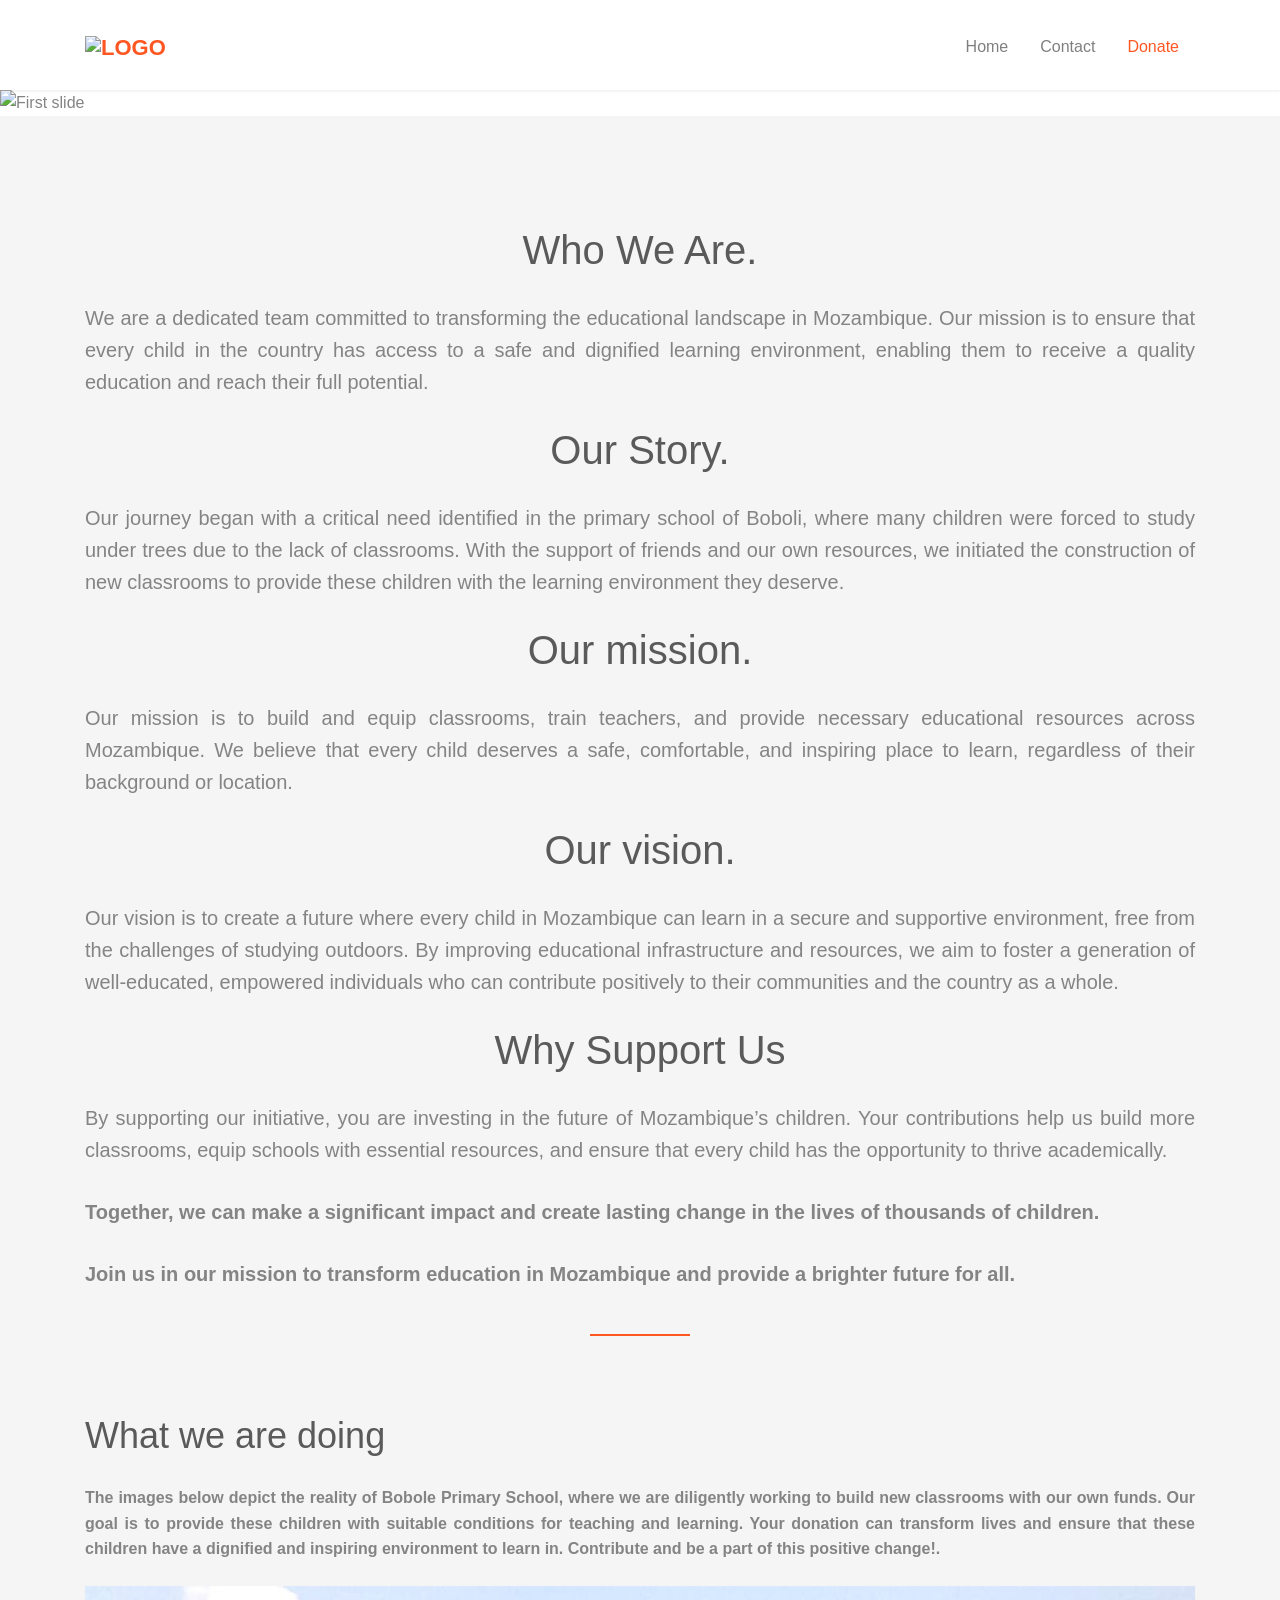
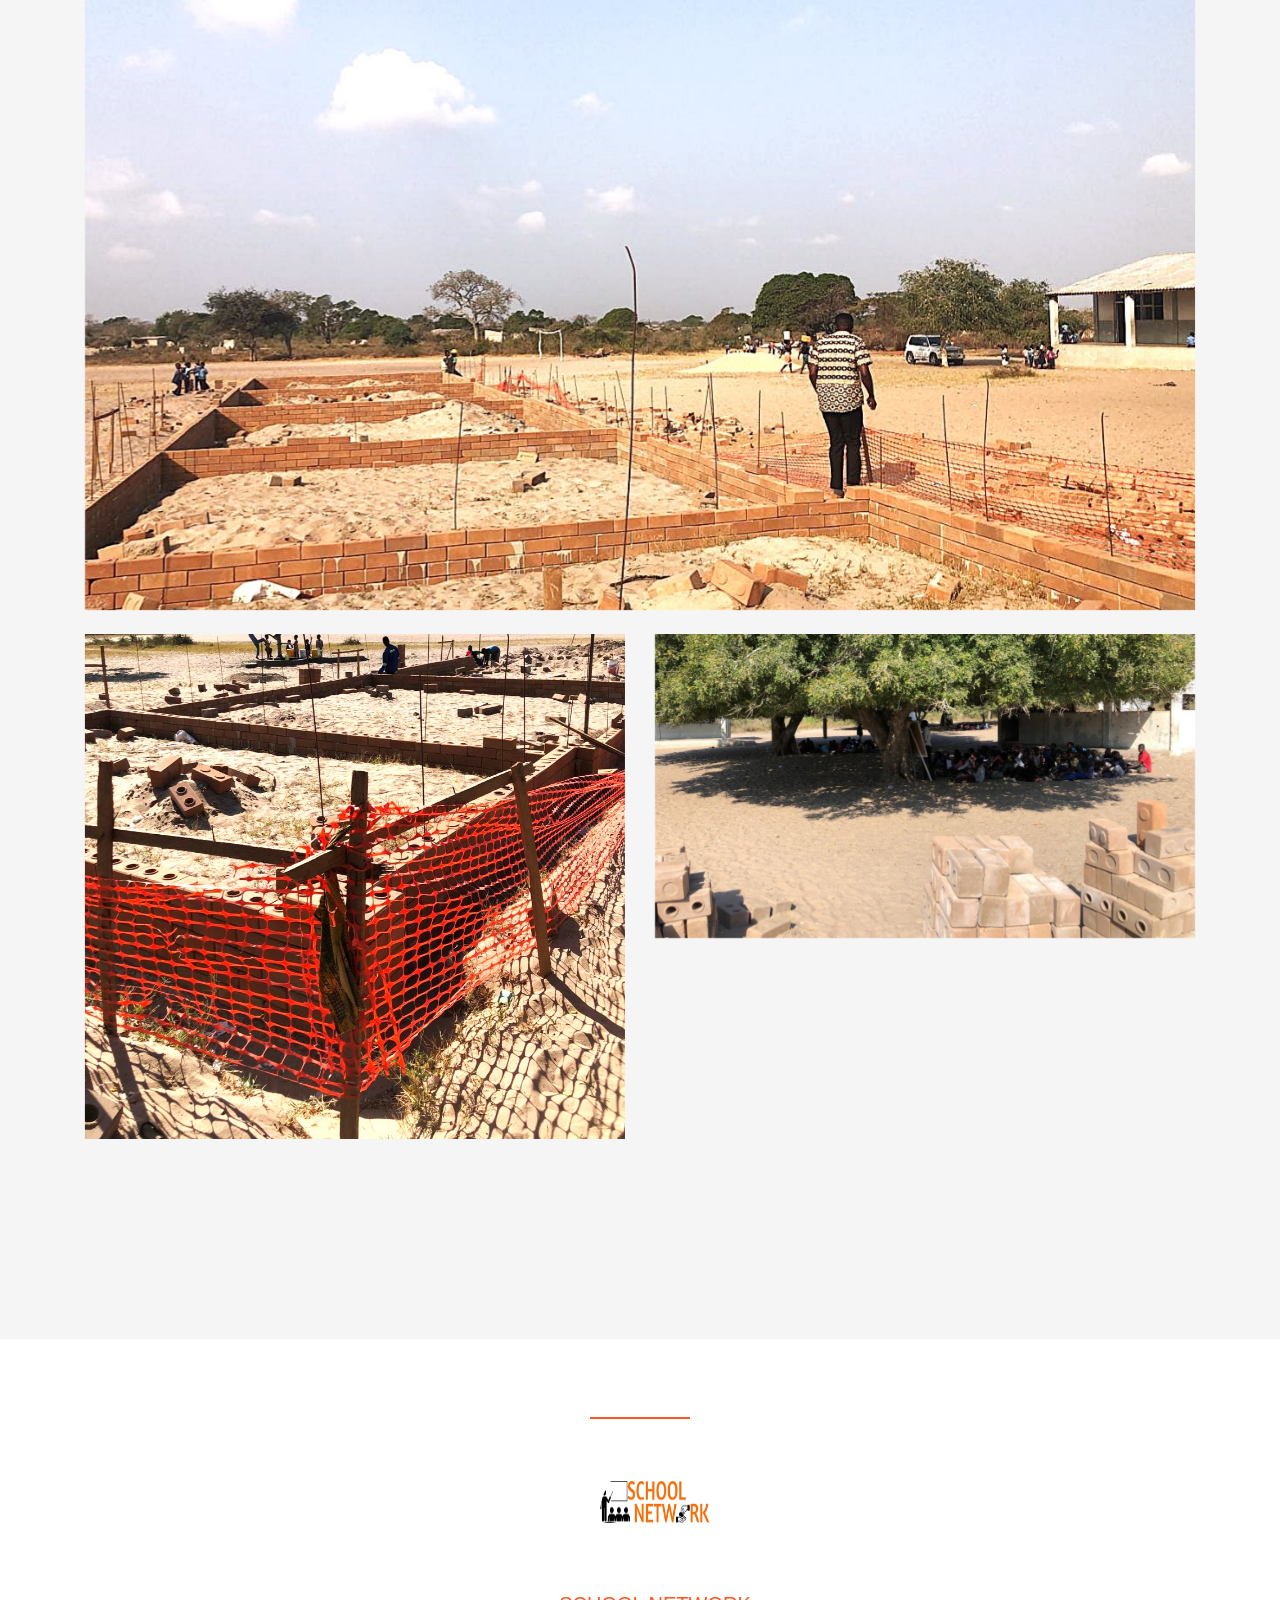
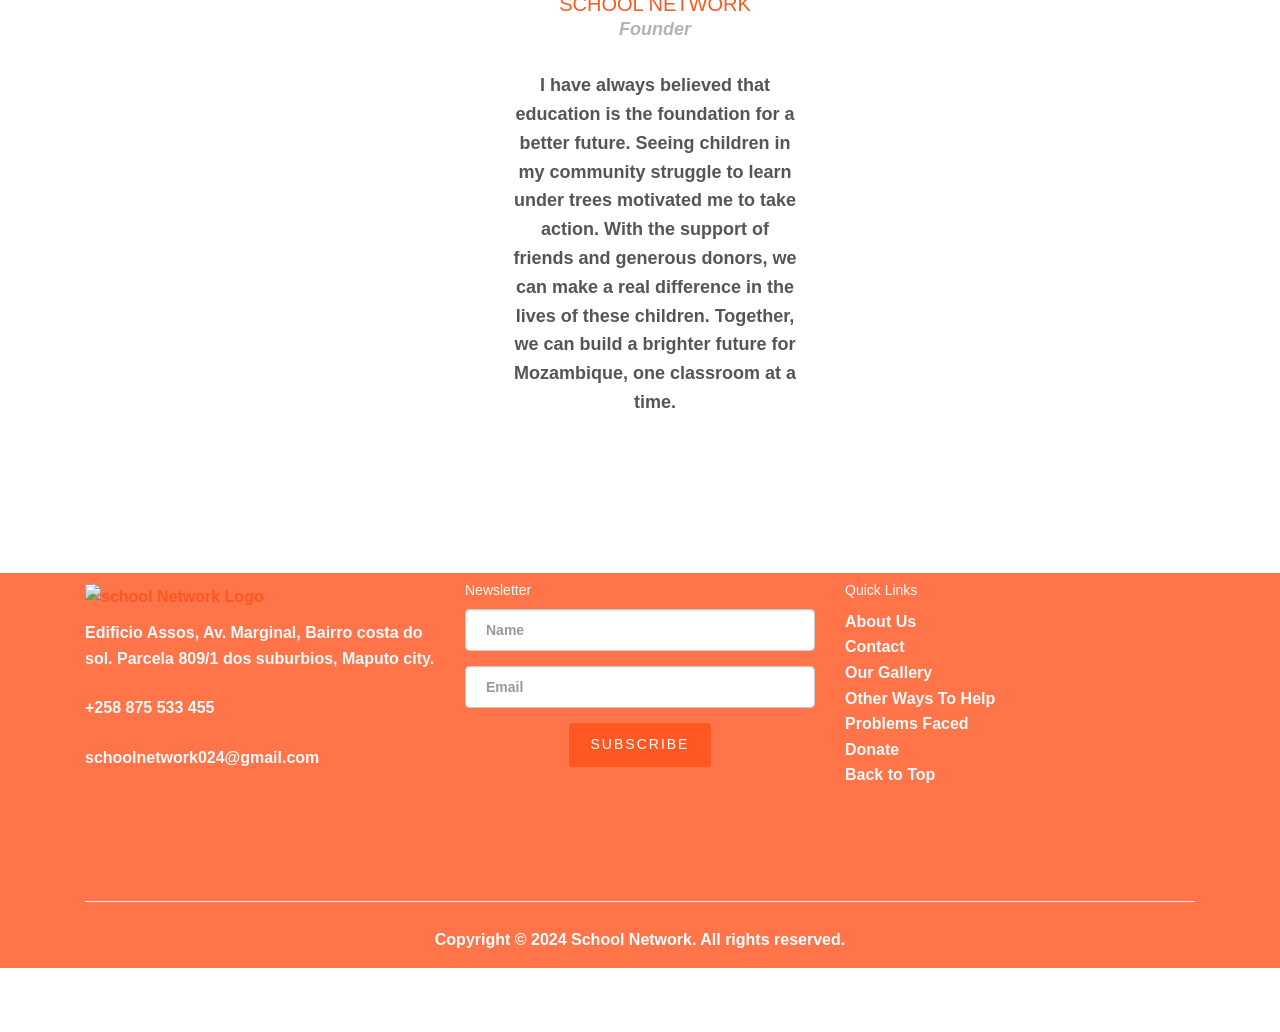
==== about.html @ d9e98f25 "Initial commit via Netlify" ====
<!DOCTYPE html>
<html class="no-js">
<head>
	<meta charset="utf-8">
	<meta http-equiv="X-UA-Compatible" content="IE=edge">
	<title>School Network-About</title>
	<meta name="viewport" content="width=device-width, initial-scale=1, shrink-to-fit=no">
	<meta name="description" content="Free HTML5 Template" />
	<meta name="keywords" content="free html5, free template, free bootstrap, html5, css3, mobile first, responsive" />
	<meta name="author" content="WWMM" />
	<link rel="stylesheet" href="https://cdn.jsdelivr.net/npm/bootstrap@4.0.0/dist/css/bootstrap.min.css" integrity="sha384-Gn5384xqQ1aoWXA+058RXPxPg6fy4IWvTNh0E263XmFcJlSAwiGgFAW/dAiS6JXm" crossorigin="anonymous">
	<link rel="icon" type="image/png" href="images/img/Imagem WhatsApp 2024-07-17 às 15.56.17_242d5246.jpg">
	<link rel="stylesheet" href="css/animate.css">
	<link rel="stylesheet" href="css/icomoon.css">
	<link rel="stylesheet" href="css/bootstrap.css">
	<link rel="stylesheet" href="css/superfish.css">
	<link rel="stylesheet" href="css/style.css">
	
	<script src="js/modernizr-2.6.2.min.js"></script>
	<script src="https://kit.fontawesome.com/340cef720c.js" crossorigin="anonymous"></script>
	<script src="https://code.jquery.com/jquery-3.2.1.slim.min.js" integrity="sha384-KJ3o2DKtIkvYIK3UENzmM7KCkRr/rE9/Qpg6aAZGJwFDMVNA/GpGFF93hXpG5KkN" crossorigin="anonymous"></script>
	<script src="https://cdn.jsdelivr.net/npm/popper.js@1.12.9/dist/umd/popper.min.js" integrity="sha384-ApNbgh9B+Y1QKtv3Rn7W3mgPxhU9K/ScQsAP7hUibX39j7fakFPskvXusvfa0b4Q" crossorigin="anonymous"></script>
	<script src="https://cdn.jsdelivr.net/npm/bootstrap@4.0.0/dist/js/bootstrap.min.js" integrity="sha384-JZR6Spejh4U02d8jOt6vLEHfe/JQGiRRSQQxSfFWpi1MquVdAyjUar5+76PVCmYl" crossorigin="anonymous"></script>
</head>
<body>
	<div id="fh5co-wrapper">
		<div id="fh5co-page">
			<header id="fh5co-header-section" class="sticky-banner">
				<div class="container">
					<div class="nav-header">
						<a href="#" class="js-fh5co-nav-toggle fh5co-nav-toggle dark"><i></i></a>
						<h1 id="fh5co-logo"><a href="index.html"><img src="images/img/Blue Bold Typographic Aqua Water Logo (2).png" alt="logo" width="100px" height="60px"></a></h1>
						<nav id="fh5co-menu-wrap" role="navigation">
							<ul class="sf-menu" id="fh5co-primary-menu">
								<li><a href="index.html">Home</a></li>
								<li><a href="contact.html">Contact</a></li>
								<li class="active"><a href="chooseValue.html">Donate</a></li>
							</ul>
						</nav>
					</div>
				</div>
			</header>
			
			<div id="carouselExampleSlidesOnly" class="carousel slide" data-ride="carousel">
				<div class="carousel-inner">
				  <div class="carousel-item active">
					<img class="d-block w-100" src="images/US.jpeg" alt="First slide">
					<div class="carousel-caption">
					  <div class="desc animate-box">
							<h2 style="color: #fff;"><strong>About Us</strong></h2> &nbsp;
							<span><a class="btn btn-primary btn-lg" href="chooseValue.html">Donate Now</a></span>
					  </div>
					</div>
				  </div>
				  <div class="carousel-item">
					<img class="d-block w-100" src="images/US.jpeg" alt="Second slide">
					<div class="carousel-caption">
					  <div class="desc animate-box">
							<h2 style="color: #fff;"><strong>About Us</strong></h2>&nbsp;
							<span><a class="btn btn-primary btn-lg" href="chooseValue.html">Donate Now</a></span>
					  </div>
					</div>
				  </div>
				  <div class="carousel-item">
					<img class="d-block w-100" src="images/US.jpeg" alt="Third slide">
					<div class="carousel-caption">
					  <div class="desc animate-box">
							<h2 style="color: #fff;"><strong>About Us</strong></h2>&nbsp;
							<span><a class="btn btn-primary btn-lg" href="chooseValue.html">Donate Now</a></span>
					  </div>
					</div>
				  </div>
				</div>
			</div>
		
			<div id="fh5co-feature-product" class="fh5co-section-gray">
				<div class="container">
					<div class="row">
						<div class="col-md-12 text-center heading-section">
							<h3>Who We Are.</h3>
							<p style="text-align: justify;">We are a dedicated team committed to transforming the educational landscape in Mozambique. Our mission is to ensure that every child in the country has access to a safe and dignified learning environment, enabling them to receive a quality education and reach their full potential.</p>
							<h3>Our Story.</h3>
							<p style="text-align: justify;">Our journey began with a critical need identified in the primary school of Boboli, where many children were forced to study under trees due to the lack of classrooms. With the support of friends and our own resources, we initiated the construction of new classrooms to provide these children with the learning environment they deserve.</p>
							<h3>Our mission.</h3>
							<p style="text-align: justify;">Our mission is to build and equip classrooms, train teachers, and provide necessary educational resources across Mozambique. We believe that every child deserves a safe, comfortable, and inspiring place to learn, regardless of their background or location.</p>
							<h3>Our vision.</h3>
							<p style="text-align: justify;">Our vision is to create a future where every child in Mozambique can learn in a secure and supportive environment, free from the challenges of studying outdoors. By improving educational infrastructure and resources, we aim to foster a generation of well-educated, empowered individuals who can contribute positively to their communities and the country as a whole.</p>
							<h3>Why Support Us</h3>
							<p style="text-align: justify;">By supporting our initiative, you are investing in the future of Mozambique’s children. Your contributions help us build more classrooms, equip schools with essential resources, and ensure that every child has the opportunity to thrive academically.</p> 

							<p style="text-align: justify;"><strong>Together, we can make a significant impact and create lasting change in the lives of thousands of children.<strong></p>
						<p style="text-align: justify;"><strong>Join us in our mission to transform education in Mozambique and provide a brighter future for all.<strong></p>
						</div>
					</div>
                    <h1>What we are doing</h1>
					<p style="text-align: justify;">The images below depict the reality of Bobole Primary School, where we are diligently working to build new classrooms with our own funds. Our goal is to provide these children with suitable conditions for teaching and learning. Your donation can transform lives and ensure that these children have a dignified and inspiring environment to learn in. Contribute and be a part of this positive change!.</p>
					<div class="row row-bottom-padded-md">
						<div class="col-md-12 text-center animate-box">
							<p><img src="images/img/boboli1.jpg" class="img-responsive"></p>
						</div>
						<div class="col-md-6 text-center animate-box">
							<p><img src="images/img/boboli3.jpg" class="img-responsive"></p>
						</div>
						<div class="col-md-6 text-center animate-box">
							<p><img src="images/img/5.jpg" class="img-responsive"></p>
						</div>
					</div>
				</div>
			</div>

			<div id="fh5co-features">
				<div class="container">
					<div class="row">
						<div class="col-md-8 col-md-offset-2 text-center heading-section animate-box">
	
					</div>
				</div>
				<div class="container">
					<div class="row">
						<div class="col-md-4"></div>
						<div class="col-md-4">
							<div class="fh5co-team text-center animate-box">
								<figure>
									<img src="images/img/blue bold typographic aqua water logo (2).png" alt="user">
								</figure>
								<div>
									<h3>SCHOOL NETWORK</h3>
									<p><span>Founder</span></p>
									<p>I have always believed that education is the foundation for a better future. Seeing children in my community struggle to learn under trees motivated me to take action. With the support of friends and generous donors, we can make a real difference in the lives of these children. Together, we can build a brighter future for Mozambique, one classroom at a time.</p>
								</div>
								<p class="fh5co-social-icons">
									<a href="" target="_blank"><i class="fab fa-twitter"></i></a>
									<a href="" target="_blank"><i class="fab fa-linkedin-in"></i></a>
									<a href="" target="_blank"><i class="fas fa-link"></i></a>
								</p>
							</div>
						</div>
						<div class="col-md-4"></div>
					</div>
				</div>
			</div>

			<footer class="footer mt-auto py-3" style="background-color: #ff7448;">
				<div class="container">
				  <div class="row">
						<div class="col-12 col-md-4">
						<a href="#" class="d-block mb-3">
							<img src="images/SemFundo[1].png" alt="school Network Logo" height="60">
						</a>
						<p class="text-light">Edificio Assos, Av. Marginal, Bairro costa do sol. Parcela 809/1 dos suburbios, Maputo city.</p>
						<a href="tel:+258874640712"><p class="text-light">+258 875 533 455</p></a>
						<a href="mailto:schoolnetwork024@gmail.com"><p class="text-light">schoolnetwork024@gmail.com</p></a>
						<ul class="list-inline text-light">
							<li class="list-inline-item"><a href="" class="text-light"><i class="fab fa-facebook-f"></i></a></li>
							<li class="list-inline-item"><a href="" class="text-light"><i class="fab fa-instagram"></i></a></li>
							<li class="list-inline-item"><a href="" class="text-light"><i class="fab fa-twitter"></i></a></li>
							<li class="list-inline-item"><a href="" class="text-light"><i class="fab fa-linkedin-in"></i></a></li>
							<li class="list-inline-item"><a href="" class="text-light"><i class="fab fa-youtube"></i></a></li>
						</ul>
						</div>
						<div class="col-12 col-md-4">
						<h5 class="text-light mb-3">Newsletter</h5>
						<form>
							<div class="form-group">
							  <input type="text" class="form-control" placeholder="Name" required>
							</div>
							<div class="form-group">
							  <input type="email" class="form-control" placeholder="Email" required>
							</div>
							<div class="text-center">
							  <button type="submit" class="btn btn-primary">Subscribe</button>
							</div>
						  </form>
						</div>
						<div class="col-12 col-md-4">
						<div class="row">
							<div class="col-6">
							<h5 class="text-light mb-3">Quick Links</h5>
							<ul class="list-unstyled text-light">
								<li><a href="about.html" class="text-light">About Us</a></li>
								<li><a href="contact.html" class="text-light">Contact</a></li>
								<li><a href="#Gallery" class="text-light">Our Gallery</a></li>
								<li><a href="#Help" class="text-light">Other Ways To Help</a></li>
								<li><a href="#Problems" class="text-light">Problems Faced</a></li>
								<li><a href="chooseValue.html" class="text-light">Donate</a></li>
								<li><a href="#top" class="text-light">Back to Top</a></li>
							</ul>
							</div>
							<div class="col-6">
								<style>
									.iiframe {width: 250px; height: 290px;}
									@media only screen And (max-width:768px){
										.iiframe {width: 150px; height: 150px;margin-top: 15px;}
									}
								</style>
							<iframe src="https://www.google.com/maps?q=-25.918582581854537, 32.64433093517473&z15&output=embed" class="iiframe" frameborder="0" style="border:0;" allowfullscreen="true" aria-hidden="false" tabindex="0"></iframe>
							</div>
						</div>
					</div>
				  </div>
				  <hr>
				<div class="container-fluid text-center text-light py-2 ">
				  <p class="mb-0" style="color: white;">Copyright © 2024 School Network. All rights reserved.</p>
				</div>
			  </footer>
		</div>
	</div>
	<script src="js/jquery.min.js"></script>
	<script src="js/jquery.easing.1.3.js"></script>
	<script src="js/bootstrap.min.js"></script>
	<script src="js/jquery.waypoints.min.js"></script>
	<script src="js/sticky.js"></script>
	<script src="js/jquery.stellar.min.js"></script>
	<script src="js/hoverIntent.js"></script>
	<script src="js/superfish.js"></script>
	<script src="js/main.js"></script>
</body>
</html>
---- css/icomoon.css ----
@font-face {
    font-family: 'icomoon';
    src:    url('fonts/icomoon.eot?1oniuf');
    src:    url('fonts/icomoon.eot?1oniuf#iefix') format('embedded-opentype'),
        url('fonts/icomoon.ttf?1oniuf') format('truetype'),
        url('fonts/icomoon.woff?1oniuf') format('woff'),
        url('fonts/icomoon.svg?1oniuf#icomoon') format('svg');
    font-weight: normal;
    font-style: normal;
}

[class^="icon-"], [class*=" icon-"] {
    /* use !important to prevent issues with browser extensions that change fonts */
    font-family: 'icomoon' !important;
    speak: none;
    font-style: normal;
    font-weight: normal;
    font-variant: normal;
    text-transform: none;
    line-height: 1;

    /* Better Font Rendering =========== */
    -webkit-font-smoothing: antialiased;
    -moz-osx-font-smoothing: grayscale;
}

.icon-mobile:before {
    content: "\e000";
}
.icon-laptop:before {
    content: "\e001";
}
.icon-desktop:before {
    content: "\e002";
}
.icon-tablet:before {
    content: "\e003";
}
.icon-phone:before {
    content: "\e004";
}
.icon-document:before {
    content: "\e005";
}
.icon-documents:before {
    content: "\e006";
}
.icon-search:before {
    content: "\e007";
}
.icon-clipboard:before {
    content: "\e008";
}
.icon-newspaper:before {
    content: "\e009";
}
.icon-notebook:before {
    content: "\e00a";
}
.icon-book-open:before {
    content: "\e00b";
}
.icon-browser:before {
    content: "\e00c";
}
.icon-calendar:before {
    content: "\e00d";
}
.icon-presentation:before {
    content: "\e00e";
}
.icon-picture:before {
    content: "\e00f";
}
.icon-pictures:before {
    content: "\e010";
}
.icon-video:before {
    content: "\e011";
}
.icon-camera:before {
    content: "\e012";
}
.icon-printer:before {
    content: "\e013";
}
.icon-toolbox:before {
    content: "\e014";
}
.icon-briefcase:before {
    content: "\e015";
}
.icon-wallet:before {
    content: "\e016";
}
.icon-gift:before {
    content: "\e017";
}
.icon-bargraph:before {
    content: "\e018";
}
.icon-grid:before {
    content: "\e019";
}
.icon-expand:before {
    content: "\e01a";
}
.icon-focus:before {
    content: "\e01b";
}
.icon-edit:before {
    content: "\e01c";
}
.icon-adjustments:before {
    content: "\e01d";
}
.icon-ribbon:before {
    content: "\e01e";
}
.icon-hourglass:before {
    content: "\e01f";
}
.icon-lock:before {
    content: "\e020";
}
.icon-megaphone:before {
    content: "\e021";
}
.icon-shield:before {
    content: "\e022";
}
.icon-trophy:before {
    content: "\e023";
}
.icon-flag:before {
    content: "\e024";
}
.icon-map:before {
    content: "\e025";
}
.icon-puzzle:before {
    content: "\e026";
}
.icon-basket:before {
    content: "\e027";
}
.icon-envelope:before {
    content: "\e028";
}
.icon-streetsign:before {
    content: "\e029";
}
.icon-telescope:before {
    content: "\e02a";
}
.icon-gears:before {
    content: "\e02b";
}
.icon-key:before {
    content: "\e02c";
}
.icon-paperclip:before {
    content: "\e02d";
}
.icon-attachment:before {
    content: "\e02e";
}
.icon-pricetags:before {
    content: "\e02f";
}
.icon-lightbulb:before {
    content: "\e030";
}
.icon-layers:before {
    content: "\e031";
}
.icon-pencil:before {
    content: "\e032";
}
.icon-tools:before {
    content: "\e033";
}
.icon-tools-2:before {
    content: "\e034";
}
.icon-scissors:before {
    content: "\e035";
}
.icon-paintbrush:before {
    content: "\e036";
}
.icon-magnifying-glass:before {
    content: "\e037";
}
.icon-circle-compass:before {
    content: "\e038";
}
.icon-linegraph:before {
    content: "\e039";
}
.icon-mic:before {
    content: "\e03a";
}
.icon-strategy:before {
    content: "\e03b";
}
.icon-beaker:before {
    content: "\e03c";
}
.icon-caution:before {
    content: "\e03d";
}
.icon-recycle:before {
    content: "\e03e";
}
.icon-anchor:before {
    content: "\e03f";
}
.icon-profile-male:before {
    content: "\e040";
}
.icon-profile-female:before {
    content: "\e041";
}
.icon-bike:before {
    content: "\e042";
}
.icon-wine:before {
    content: "\e043";
}
.icon-hotairballoon:before {
    content: "\e044";
}
.icon-globe:before {
    content: "\e045";
}
.icon-genius:before {
    content: "\e046";
}
.icon-map-pin:before {
    content: "\e047";
}
.icon-dial:before {
    content: "\e048";
}
.icon-chat:before {
    content: "\e049";
}
.icon-heart:before {
    content: "\e04a";
}
.icon-cloud:before {
    content: "\e04b";
}
.icon-upload:before {
    content: "\e04c";
}
.icon-download:before {
    content: "\e04d";
}
.icon-target:before {
    content: "\e04e";
}
.icon-hazardous:before {
    content: "\e04f";
}
.icon-piechart:before {
    content: "\e050";
}
.icon-speedometer:before {
    content: "\e051";
}
.icon-global:before {
    content: "\e052";
}
.icon-compass:before {
    content: "\e053";
}
.icon-lifesaver:before {
    content: "\e054";
}
.icon-clock:before {
    content: "\e055";
}
.icon-aperture:before {
    content: "\e056";
}
.icon-quote:before {
    content: "\e057";
}
.icon-scope:before {
    content: "\e058";
}
.icon-alarmclock:before {
    content: "\e059";
}
.icon-refresh:before {
    content: "\e05a";
}
.icon-happy:before {
    content: "\e05b";
}
.icon-sad:before {
    content: "\e05c";
}
.icon-facebook:before {
    content: "\e05d";
}
.icon-twitter:before {
    content: "\e05e";
}
.icon-googleplus:before {
    content: "\e05f";
}
.icon-rss:before {
    content: "\e060";
}
.icon-tumblr:before {
    content: "\e061";
}
.icon-linkedin:before {
    content: "\e062";
}
.icon-dribbble:before {
    content: "\e063";
}
.icon-box2:before {
    content: "\ea82";
}
.icon-write:before {
    content: "\ea83";
}
.icon-clock2:before {
    content: "\ea84";
}
.icon-reply2:before {
    content: "\ea85";
}
.icon-reply-all2:before {
    content: "\ea86";
}
.icon-forward2:before {
    content: "\ea87";
}
.icon-flag2:before {
    content: "\ea88";
}
.icon-search2:before {
    content: "\ea89";
}
.icon-trash2:before {
    content: "\ea8a";
}
.icon-envelope2:before {
    content: "\ea8b";
}
.icon-bubble:before {
    content: "\ea8c";
}
.icon-bubbles:before {
    content: "\ea8d";
}
.icon-user2:before {
    content: "\ea8e";
}
.icon-users2:before {
    content: "\ea8f";
}
.icon-cloud2:before {
    content: "\ea90";
}
.icon-download2:before {
    content: "\ea91";
}
.icon-upload2:before {
    content: "\ea92";
}
.icon-rain:before {
    content: "\ea93";
}
.icon-sun:before {
    content: "\ea94";
}
.icon-moon2:before {
    content: "\ea95";
}
.icon-bell2:before {
    content: "\ea96";
}
.icon-folder2:before {
    content: "\ea97";
}
.icon-pin2:before {
    content: "\ea98";
}
.icon-sound2:before {
    content: "\ea99";
}
.icon-microphone:before {
    content: "\ea9a";
}
.icon-camera2:before {
    content: "\ea9b";
}
.icon-image2:before {
    content: "\ea9c";
}
.icon-cog2:before {
    content: "\ea9d";
}
.icon-calendar2:before {
    content: "\ea9e";
}
.icon-book2:before {
    content: "\ea9f";
}
.icon-map-marker:before {
    content: "\eaa0";
}
.icon-store:before {
    content: "\eaa1";
}
.icon-support:before {
    content: "\eaa2";
}
.icon-tag2:before {
    content: "\eaa3";
}
.icon-heart2:before {
    content: "\eaa4";
}
.icon-video-camera:before {
    content: "\eaa5";
}
.icon-trophy2:before {
    content: "\eaa6";
}
.icon-cart:before {
    content: "\eaa7";
}
.icon-eye2:before {
    content: "\eaa8";
}
.icon-cancel:before {
    content: "\eaa9";
}
.icon-chart:before {
    content: "\eaaa";
}
.icon-target2:before {
    content: "\eaab";
}
.icon-printer2:before {
    content: "\eaac";
}
.icon-location2:before {
    content: "\eaad";
}
.icon-bookmark2:before {
    content: "\eaae";
}
.icon-monitor:before {
    content: "\eaaf";
}
.icon-cross2:before {
    content: "\eab0";
}
.icon-plus2:before {
    content: "\eab1";
}
.icon-left:before {
    content: "\eab2";
}
.icon-up:before {
    content: "\eab3";
}
.icon-browser2:before {
    content: "\eab4";
}
.icon-windows:before {
    content: "\eab5";
}
.icon-switch2:before {
    content: "\eab6";
}
.icon-dashboard:before {
    content: "\eab7";
}
.icon-play:before {
    content: "\eab8";
}
.icon-fast-forward:before {
    content: "\eab9";
}
.icon-next:before {
    content: "\eaba";
}
.icon-refresh2:before {
    content: "\eabb";
}
.icon-film:before {
    content: "\eabc";
}
.icon-home2:before {
    content: "\eabd";
}
.icon-add-to-list:before {
    content: "\e901";
}
.icon-classic-computer:before {
    content: "\e902";
}
.icon-controller-fast-backward:before {
    content: "\e903";
}
.icon-creative-commons-attribution:before {
    content: "\e904";
}
.icon-creative-commons-noderivs:before {
    content: "\e905";
}
.icon-creative-commons-noncommercial-eu:before {
    content: "\e906";
}
.icon-creative-commons-noncommercial-us:before {
    content: "\e907";
}
.icon-creative-commons-public-domain:before {
    content: "\e908";
}
.icon-creative-commons-remix:before {
    content: "\e909";
}
.icon-creative-commons-share:before {
    content: "\e90a";
}
.icon-creative-commons-sharealike:before {
    content: "\e90b";
}
.icon-creative-commons:before {
    content: "\e90c";
}
.icon-document-landscape:before {
    content: "\e90d";
}
.icon-remove-user:before {
    content: "\e90e";
}
.icon-warning:before {
    content: "\e90f";
}
.icon-arrow-bold-down:before {
    content: "\e910";
}
.icon-arrow-bold-left:before {
    content: "\e911";
}
.icon-arrow-bold-right:before {
    content: "\e912";
}
.icon-arrow-bold-up:before {
    content: "\e913";
}
.icon-arrow-down:before {
    content: "\e914";
}
.icon-arrow-left:before {
    content: "\e915";
}
.icon-arrow-long-down:before {
    content: "\e916";
}
.icon-arrow-long-left:before {
    content: "\e917";
}
.icon-arrow-long-right:before {
    content: "\e918";
}
.icon-arrow-long-up:before {
    content: "\e919";
}
.icon-arrow-right:before {
    content: "\e91a";
}
.icon-arrow-up:before {
    content: "\e91b";
}
.icon-arrow-with-circle-down:before {
    content: "\e91c";
}
.icon-arrow-with-circle-left:before {
    content: "\e91d";
}
.icon-arrow-with-circle-right:before {
    content: "\e91e";
}
.icon-arrow-with-circle-up:before {
    content: "\e91f";
}
.icon-bookmark:before {
    content: "\e920";
}
.icon-bookmarks:before {
    content: "\e921";
}
.icon-chevron-down:before {
    content: "\e922";
}
.icon-chevron-left:before {
    content: "\e923";
}
.icon-chevron-right:before {
    content: "\e924";
}
.icon-chevron-small-down:before {
    content: "\e925";
}
.icon-chevron-small-left:before {
    content: "\e926";
}
.icon-chevron-small-right:before {
    content: "\e927";
}
.icon-chevron-small-up:before {
    content: "\e928";
}
.icon-chevron-thin-down:before {
    content: "\e929";
}
.icon-chevron-thin-left:before {
    content: "\e92a";
}
.icon-chevron-thin-right:before {
    content: "\e92b";
}
.icon-chevron-thin-up:before {
    content: "\e92c";
}
.icon-chevron-up:before {
    content: "\e92d";
}
.icon-chevron-with-circle-down:before {
    content: "\e92e";
}
.icon-chevron-with-circle-left:before {
    content: "\e92f";
}
.icon-chevron-with-circle-right:before {
    content: "\e930";
}
.icon-chevron-with-circle-up:before {
    content: "\e931";
}
.icon-cloud3:before {
    content: "\e932";
}
.icon-controller-fast-forward:before {
    content: "\e933";
}
.icon-controller-jump-to-start:before {
    content: "\e934";
}
.icon-controller-next:before {
    content: "\e935";
}
.icon-controller-paus:before {
    content: "\e936";
}
.icon-controller-play:before {
    content: "\e937";
}
.icon-controller-record:before {
    content: "\e938";
}
.icon-controller-stop:before {
    content: "\e939";
}
.icon-controller-volume:before {
    content: "\e93a";
}
.icon-dot-single:before {
    content: "\e93b";
}
.icon-dots-three-horizontal:before {
    content: "\e93c";
}
.icon-dots-three-vertical:before {
    content: "\e93d";
}
.icon-dots-two-horizontal:before {
    content: "\e93e";
}
.icon-dots-two-vertical:before {
    content: "\e93f";
}
.icon-download3:before {
    content: "\e940";
}
.icon-emoji-flirt:before {
    content: "\e941";
}
.icon-flow-branch:before {
    content: "\e942";
}
.icon-flow-cascade:before {
    content: "\e943";
}
.icon-flow-line:before {
    content: "\e944";
}
.icon-flow-parallel:before {
    content: "\e945";
}
.icon-flow-tree:before {
    content: "\e946";
}
.icon-install:before {
    content: "\e947";
}
.icon-layers2:before {
    content: "\e948";
}
.icon-open-book:before {
    content: "\e949";
}
.icon-resize-100:before {
    content: "\e94a";
}
.icon-resize-full-screen:before {
    content: "\e94b";
}
.icon-save:before {
    content: "\e94c";
}
.icon-select-arrows:before {
    content: "\e94d";
}
.icon-sound-mute:before {
    content: "\e94e";
}
.icon-sound:before {
    content: "\e94f";
}
.icon-trash:before {
    content: "\e950";
}
.icon-triangle-down:before {
    content: "\e951";
}
.icon-triangle-left:before {
    content: "\e952";
}
.icon-triangle-right:before {
    content: "\e953";
}
.icon-triangle-up:before {
    content: "\e954";
}
.icon-uninstall:before {
    content: "\e955";
}
.icon-upload-to-cloud:before {
    content: "\e956";
}
.icon-upload3:before {
    content: "\e957";
}
.icon-add-user:before {
    content: "\e958";
}
.icon-address:before {
    content: "\e959";
}
.icon-adjust:before {
    content: "\e95a";
}
.icon-air:before {
    content: "\e95b";
}
.icon-aircraft-landing:before {
    content: "\e95c";
}
.icon-aircraft-take-off:before {
    content: "\e95d";
}
.icon-aircraft:before {
    content: "\e95e";
}
.icon-align-bottom:before {
    content: "\e95f";
}
.icon-align-horizontal-middle:before {
    content: "\e960";
}
.icon-align-left:before {
    content: "\e961";
}
.icon-align-right:before {
    content: "\e962";
}
.icon-align-top:before {
    content: "\e963";
}
.icon-align-vertical-middle:before {
    content: "\e964";
}
.icon-archive:before {
    content: "\e965";
}
.icon-area-graph:before {
    content: "\e966";
}
.icon-attachment2:before {
    content: "\e967";
}
.icon-awareness-ribbon:before {
    content: "\e968";
}
.icon-back-in-time:before {
    content: "\e969";
}
.icon-back:before {
    content: "\e96a";
}
.icon-bar-graph:before {
    content: "\e96b";
}
.icon-battery:before {
    content: "\e96c";
}
.icon-beamed-note:before {
    content: "\e96d";
}
.icon-bell:before {
    content: "\e96e";
}
.icon-blackboard:before {
    content: "\e96f";
}
.icon-block:before {
    content: "\e970";
}
.icon-book:before {
    content: "\e971";
}
.icon-bowl:before {
    content: "\e972";
}
.icon-box:before {
    content: "\e973";
}
.icon-briefcase2:before {
    content: "\e974";
}
.icon-browser3:before {
    content: "\e975";
}
.icon-brush:before {
    content: "\e976";
}
.icon-bucket:before {
    content: "\e977";
}
.icon-cake:before {
    content: "\e978";
}
.icon-calculator:before {
    content: "\e979";
}
.icon-calendar3:before {
    content: "\e97a";
}
.icon-camera3:before {
    content: "\e97b";
}
.icon-ccw:before {
    content: "\e97c";
}
.icon-chat2:before {
    content: "\e97d";
}
.icon-check:before {
    content: "\e97e";
}
.icon-circle-with-cross:before {
    content: "\e97f";
}
.icon-circle-with-minus:before {
    content: "\e980";
}
.icon-circle-with-plus:before {
    content: "\e981";
}
.icon-circle:before {
    content: "\e982";
}
.icon-circular-graph:before {
    content: "\e983";
}
.icon-clapperboard:before {
    content: "\e984";
}
.icon-clipboard2:before {
    content: "\e985";
}
.icon-clock3:before {
    content: "\e986";
}
.icon-code:before {
    content: "\e987";
}
.icon-cog:before {
    content: "\e988";
}
.icon-colours:before {
    content: "\e989";
}
.icon-compass2:before {
    content: "\e98a";
}
.icon-copy:before {
    content: "\e98b";
}
.icon-credit-card:before {
    content: "\e98c";
}
.icon-credit:before {
    content: "\e98d";
}
.icon-cross:before {
    content: "\e98e";
}
.icon-cup:before {
    content: "\e98f";
}
.icon-cw:before {
    content: "\e990";
}
.icon-cycle:before {
    content: "\e991";
}
.icon-database:before {
    content: "\e992";
}
.icon-dial-pad:before {
    content: "\e993";
}
.icon-direction:before {
    content: "\e994";
}
.icon-document2:before {
    content: "\e995";
}
.icon-documents2:before {
    content: "\e996";
}
.icon-drink:before {
    content: "\e997";
}
.icon-drive:before {
    content: "\e998";
}
.icon-drop:before {
    content: "\e999";
}
.icon-edit2:before {
    content: "\e99a";
}
.icon-email:before {
    content: "\e99b";
}
.icon-emoji-happy:before {
    content: "\e99c";
}
.icon-emoji-neutral:before {
    content: "\e99d";
}
.icon-emoji-sad:before {
    content: "\e99e";
}
.icon-erase:before {
    content: "\e99f";
}
.icon-eraser:before {
    content: "\e9a0";
}
.icon-export:before {
    content: "\e9a1";
}
.icon-eye:before {
    content: "\e9a2";
}
.icon-feather:before {
    content: "\e9a3";
}
.icon-flag3:before {
    content: "\e9a4";
}
.icon-flash:before {
    content: "\e9a5";
}
.icon-flashlight:before {
    content: "\e9a6";
}
.icon-flat-brush:before {
    content: "\e9a7";
}
.icon-folder-images:before {
    content: "\e9a8";
}
.icon-folder-music:before {
    content: "\e9a9";
}
.icon-folder-video:before {
    content: "\e9aa";
}
.icon-folder:before {
    content: "\e9ab";
}
.icon-forward:before {
    content: "\e9ac";
}
.icon-funnel:before {
    content: "\e9ad";
}
.icon-game-controller:before {
    content: "\e9ae";
}
.icon-gauge:before {
    content: "\e9af";
}
.icon-globe2:before {
    content: "\e9b0";
}
.icon-graduation-cap:before {
    content: "\e9b1";
}
.icon-grid2:before {
    content: "\e9b2";
}
.icon-hair-cross:before {
    content: "\e9b3";
}
.icon-hand:before {
    content: "\e9b4";
}
.icon-heart-outlined:before {
    content: "\e9b5";
}
.icon-heart3:before {
    content: "\e9b6";
}
.icon-help-with-circle:before {
    content: "\e9b7";
}
.icon-help:before {
    content: "\e9b8";
}
.icon-home:before {
    content: "\e9b9";
}
.icon-hour-glass:before {
    content: "\e9ba";
}
.icon-image-inverted:before {
    content: "\e9bb";
}
.icon-image:before {
    content: "\e9bc";
}
.icon-images:before {
    content: "\e9bd";
}
.icon-inbox:before {
    content: "\e9be";
}
.icon-infinity:before {
    content: "\e9bf";
}
.icon-info-with-circle:before {
    content: "\e9c0";
}
.icon-info:before {
    content: "\e9c1";
}
.icon-key2:before {
    content: "\e9c2";
}
.icon-keyboard:before {
    content: "\e9c3";
}
.icon-lab-flask:before {
    content: "\e9c4";
}
.icon-landline:before {
    content: "\e9c5";
}
.icon-language:before {
    content: "\e9c6";
}
.icon-laptop2:before {
    content: "\e9c7";
}
.icon-leaf:before {
    content: "\e9c8";
}
.icon-level-down:before {
    content: "\e9c9";
}
.icon-level-up:before {
    content: "\e9ca";
}
.icon-lifebuoy:before {
    content: "\e9cb";
}
.icon-light-bulb:before {
    content: "\e9cc";
}
.icon-light-down:before {
    content: "\e9cd";
}
.icon-light-up:before {
    content: "\e9ce";
}
.icon-line-graph:before {
    content: "\e9cf";
}
.icon-link:before {
    content: "\e9d0";
}
.icon-list:before {
    content: "\e9d1";
}
.icon-location-pin:before {
    content: "\e9d2";
}
.icon-location:before {
    content: "\e9d3";
}
.icon-lock-open:before {
    content: "\e9d4";
}
.icon-lock2:before {
    content: "\e9d5";
}
.icon-log-out:before {
    content: "\e9d6";
}
.icon-login:before {
    content: "\e9d7";
}
.icon-loop:before {
    content: "\e9d8";
}
.icon-magnet:before {
    content: "\e9d9";
}
.icon-magnifying-glass2:before {
    content: "\e9da";
}
.icon-mail:before {
    content: "\e9db";
}
.icon-man:before {
    content: "\e9dc";
}
.icon-map2:before {
    content: "\e9dd";
}
.icon-mask:before {
    content: "\e9de";
}
.icon-medal:before {
    content: "\e9df";
}
.icon-megaphone2:before {
    content: "\e9e0";
}
.icon-menu:before {
    content: "\e9e1";
}
.icon-message:before {
    content: "\e9e2";
}
.icon-mic2:before {
    content: "\e9e3";
}
.icon-minus:before {
    content: "\e9e4";
}
.icon-mobile2:before {
    content: "\e9e5";
}
.icon-modern-mic:before {
    content: "\e9e6";
}
.icon-moon:before {
    content: "\e9e7";
}
.icon-mouse:before {
    content: "\e9e8";
}
.icon-music:before {
    content: "\e9e9";
}
.icon-network:before {
    content: "\e9ea";
}
.icon-new-message:before {
    content: "\e9eb";
}
.icon-new:before {
    content: "\e9ec";
}
.icon-news:before {
    content: "\e9ed";
}
.icon-note:before {
    content: "\e9ee";
}
.icon-notification:before {
    content: "\e9ef";
}
.icon-old-mobile:before {
    content: "\e9f0";
}
.icon-old-phone:before {
    content: "\e9f1";
}
.icon-palette:before {
    content: "\e9f2";
}
.icon-paper-plane:before {
    content: "\e9f3";
}
.icon-pencil2:before {
    content: "\e9f4";
}
.icon-phone2:before {
    content: "\e9f5";
}
.icon-pie-chart:before {
    content: "\e9f6";
}
.icon-pin:before {
    content: "\e9f7";
}
.icon-plus:before {
    content: "\e9f8";
}
.icon-popup:before {
    content: "\e9f9";
}
.icon-power-plug:before {
    content: "\e9fa";
}
.icon-price-ribbon:before {
    content: "\e9fb";
}
.icon-price-tag:before {
    content: "\e9fc";
}
.icon-print:before {
    content: "\e9fd";
}
.icon-progress-empty:before {
    content: "\e9fe";
}
.icon-progress-full:before {
    content: "\e9ff";
}
.icon-progress-one:before {
    content: "\ea00";
}
.icon-progress-two:before {
    content: "\ea01";
}
.icon-publish:before {
    content: "\ea02";
}
.icon-quote2:before {
    content: "\ea03";
}
.icon-radio:before {
    content: "\ea04";
}
.icon-reply-all:before {
    content: "\ea05";
}
.icon-reply:before {
    content: "\ea06";
}
.icon-retweet:before {
    content: "\ea07";
}
.icon-rocket:before {
    content: "\ea08";
}
.icon-round-brush:before {
    content: "\ea09";
}
.icon-rss2:before {
    content: "\ea0a";
}
.icon-ruler:before {
    content: "\ea0b";
}
.icon-scissors2:before {
    content: "\ea0c";
}
.icon-share-alternitive:before {
    content: "\ea0d";
}
.icon-share:before {
    content: "\ea0e";
}
.icon-shareable:before {
    content: "\ea0f";
}
.icon-shield2:before {
    content: "\ea10";
}
.icon-shop:before {
    content: "\ea11";
}
.icon-shopping-bag:before {
    content: "\ea12";
}
.icon-shopping-basket:before {
    content: "\ea13";
}
.icon-shopping-cart:before {
    content: "\ea14";
}
.icon-shuffle:before {
    content: "\ea15";
}
.icon-signal:before {
    content: "\ea16";
}
.icon-sound-mix:before {
    content: "\ea17";
}
.icon-sports-club:before {
    content: "\ea18";
}
.icon-spreadsheet:before {
    content: "\ea19";
}
.icon-squared-cross:before {
    content: "\ea1a";
}
.icon-squared-minus:before {
    content: "\ea1b";
}
.icon-squared-plus:before {
    content: "\ea1c";
}
.icon-star-outlined:before {
    content: "\ea1d";
}
.icon-star:before {
    content: "\ea1e";
}
.icon-stopwatch:before {
    content: "\ea1f";
}
.icon-suitcase:before {
    content: "\ea20";
}
.icon-swap:before {
    content: "\ea21";
}
.icon-sweden:before {
    content: "\ea22";
}
.icon-switch:before {
    content: "\ea23";
}
.icon-tablet2:before {
    content: "\ea24";
}
.icon-tag:before {
    content: "\ea25";
}
.icon-text-document-inverted:before {
    content: "\ea26";
}
.icon-text-document:before {
    content: "\ea27";
}
.icon-text:before {
    content: "\ea28";
}
.icon-thermometer:before {
    content: "\ea29";
}
.icon-thumbs-down:before {
    content: "\ea2a";
}
.icon-thumbs-up:before {
    content: "\ea2b";
}
.icon-thunder-cloud:before {
    content: "\ea2c";
}
.icon-ticket:before {
    content: "\ea2d";
}
.icon-time-slot:before {
    content: "\ea2e";
}
.icon-tools2:before {
    content: "\ea2f";
}
.icon-traffic-cone:before {
    content: "\ea30";
}
.icon-tree:before {
    content: "\ea31";
}
.icon-trophy3:before {
    content: "\ea32";
}
.icon-tv:before {
    content: "\ea33";
}
.icon-typing:before {
    content: "\ea34";
}
.icon-unread:before {
    content: "\ea35";
}
.icon-untag:before {
    content: "\ea36";
}
.icon-user:before {
    content: "\ea37";
}
.icon-users:before {
    content: "\ea38";
}
.icon-v-card:before {
    content: "\ea39";
}
.icon-video2:before {
    content: "\ea3a";
}
.icon-vinyl:before {
    content: "\ea3b";
}
.icon-voicemail:before {
    content: "\ea3c";
}
.icon-wallet2:before {
    content: "\ea3d";
}
.icon-water:before {
    content: "\ea3e";
}
.icon-500px-with-circle:before {
    content: "\ea3f";
}
.icon-500px:before {
    content: "\ea40";
}
.icon-basecamp:before {
    content: "\ea41";
}
.icon-behance:before {
    content: "\ea42";
}
.icon-creative-cloud:before {
    content: "\ea43";
}
.icon-dropbox:before {
    content: "\ea44";
}
.icon-evernote:before {
    content: "\ea45";
}
.icon-flattr:before {
    content: "\ea46";
}
.icon-foursquare:before {
    content: "\ea47";
}
.icon-google-drive:before {
    content: "\ea48";
}
.icon-google-hangouts:before {
    content: "\ea49";
}
.icon-grooveshark:before {
    content: "\ea4a";
}
.icon-icloud:before {
    content: "\ea4b";
}
.icon-mixi:before {
    content: "\ea4c";
}
.icon-onedrive:before {
    content: "\ea4d";
}
.icon-paypal:before {
    content: "\ea4e";
}
.icon-picasa:before {
    content: "\ea4f";
}
.icon-qq:before {
    content: "\ea50";
}
.icon-rdio-with-circle:before {
    content: "\ea51";
}
.icon-renren:before {
    content: "\ea52";
}
.icon-scribd:before {
    content: "\ea53";
}
.icon-sina-weibo:before {
    content: "\ea54";
}
.icon-skype-with-circle:before {
    content: "\ea55";
}
.icon-skype:before {
    content: "\ea56";
}
.icon-slideshare:before {
    content: "\ea57";
}
.icon-smashing:before {
    content: "\ea58";
}
.icon-soundcloud:before {
    content: "\ea59";
}
.icon-spotify-with-circle:before {
    content: "\ea5a";
}
.icon-spotify:before {
    content: "\ea5b";
}
.icon-swarm:before {
    content: "\ea5c";
}
.icon-vine-with-circle:before {
    content: "\ea5d";
}
.icon-vine:before {
    content: "\ea5e";
}
.icon-vk-alternitive:before {
    content: "\ea5f";
}
.icon-vk-with-circle:before {
    content: "\ea60";
}
.icon-vk:before {
    content: "\ea61";
}
.icon-xing-with-circle:before {
    content: "\ea62";
}
.icon-xing:before {
    content: "\ea63";
}
.icon-yelp:before {
    content: "\ea64";
}
.icon-dribbble-with-circle:before {
    content: "\ea65";
}
.icon-dribbble2:before {
    content: "\ea66";
}
.icon-facebook-with-circle:before {
    content: "\ea67";
}
.icon-facebook2:before {
    content: "\ea68";
}
.icon-flickr-with-circle:before {
    content: "\ea69";
}
.icon-flickr:before {
    content: "\ea6a";
}
.icon-github-with-circle:before {
    content: "\ea6b";
}
.icon-github:before {
    content: "\ea6c";
}
.icon-google-with-circle:before {
    content: "\ea6d";
}
.icon-google:before {
    content: "\ea6e";
}
.icon-instagram-with-circle:before {
    content: "\ea6f";
}
.icon-instagram:before {
    content: "\ea70";
}
.icon-lastfm-with-circle:before {
    content: "\ea71";
}
.icon-lastfm:before {
    content: "\ea72";
}
.icon-linkedin-with-circle:before {
    content: "\ea73";
}
.icon-linkedin2:before {
    content: "\ea74";
}
.icon-pinterest-with-circle:before {
    content: "\ea75";
}
.icon-pinterest:before {
    content: "\ea76";
}
.icon-rdio:before {
    content: "\ea77";
}
.icon-stumbleupon-with-circle:before {
    content: "\ea78";
}
.icon-stumbleupon:before {
    content: "\ea79";
}
.icon-tumblr-with-circle:before {
    content: "\ea7a";
}
.icon-tumblr2:before {
    content: "\ea7b";
}
.icon-twitter-with-circle:before {
    content: "\ea7c";
}
.icon-twitter2:before {
    content: "\ea7d";
}
.icon-vimeo-with-circle:before {
    content: "\ea7e";
}
.icon-vimeo:before {
    content: "\ea7f";
}
.icon-youtube-with-circle:before {
    content: "\ea80";
}
.icon-youtube:before {
    content: "\ea81";
}
.icon-home3:before {
    content: "\eabe";
}
.icon-home22:before {
    content: "\eabf";
}
.icon-home32:before {
    content: "\eac0";
}
.icon-office:before {
    content: "\eac1";
}
.icon-newspaper2:before {
    content: "\eac2";
}
.icon-pencil3:before {
    content: "\eac3";
}
.icon-pencil22:before {
    content: "\eac4";
}
.icon-quill:before {
    content: "\eac5";
}
.icon-pen:before {
    content: "\eac6";
}
.icon-blog:before {
    content: "\eac7";
}
.icon-eyedropper:before {
    content: "\eac8";
}
.icon-droplet:before {
    content: "\eac9";
}
.icon-paint-format:before {
    content: "\eaca";
}
.icon-image3:before {
    content: "\eacb";
}
.icon-images2:before {
    content: "\eacc";
}
.icon-camera4:before {
    content: "\eacd";
}
.icon-headphones:before {
    content: "\eace";
}
.icon-music2:before {
    content: "\eacf";
}
.icon-play2:before {
    content: "\ead0";
}
.icon-film2:before {
    content: "\ead1";
}
.icon-video-camera2:before {
    content: "\ead2";
}
.icon-dice:before {
    content: "\ead3";
}
.icon-pacman:before {
    content: "\ead4";
}
.icon-spades:before {
    content: "\ead5";
}
.icon-clubs:before {
    content: "\ead6";
}
.icon-diamonds:before {
    content: "\ead7";
}
.icon-bullhorn:before {
    content: "\ead8";
}
.icon-connection:before {
    content: "\ead9";
}
.icon-podcast:before {
    content: "\eada";
}
.icon-feed:before {
    content: "\eadb";
}
.icon-mic3:before {
    content: "\eadc";
}
.icon-book3:before {
    content: "\eadd";
}
.icon-books:before {
    content: "\eade";
}
.icon-library:before {
    content: "\eadf";
}
.icon-file-text:before {
    content: "\eae0";
}
.icon-profile:before {
    content: "\eae1";
}
.icon-file-empty:before {
    content: "\eae2";
}
.icon-files-empty:before {
    content: "\eae3";
}
.icon-file-text2:before {
    content: "\eae4";
}
.icon-file-picture:before {
    content: "\eae5";
}
.icon-file-music:before {
    content: "\eae6";
}
.icon-file-play:before {
    content: "\eae7";
}
.icon-file-video:before {
    content: "\eae8";
}
.icon-file-zip:before {
    content: "\eae9";
}
.icon-copy2:before {
    content: "\eaea";
}
.icon-paste:before {
    content: "\eaeb";
}
.icon-stack:before {
    content: "\eaec";
}
.icon-folder3:before {
    content: "\eaed";
}
.icon-folder-open:before {
    content: "\eaee";
}
.icon-folder-plus:before {
    content: "\eaef";
}
.icon-folder-minus:before {
    content: "\eaf0";
}
.icon-folder-download:before {
    content: "\eaf1";
}
.icon-folder-upload:before {
    content: "\eaf2";
}
.icon-price-tag2:before {
    content: "\eaf3";
}
.icon-price-tags:before {
    content: "\eaf4";
}
.icon-barcode:before {
    content: "\eaf5";
}
.icon-qrcode:before {
    content: "\eaf6";
}
.icon-ticket2:before {
    content: "\eaf7";
}
.icon-cart2:before {
    content: "\eaf8";
}
.icon-coin-dollar:before {
    content: "\eaf9";
}
.icon-coin-euro:before {
    content: "\eafa";
}
.icon-coin-pound:before {
    content: "\eafb";
}
.icon-coin-yen:before {
    content: "\eafc";
}
.icon-credit-card2:before {
    content: "\eafd";
}
.icon-calculator2:before {
    content: "\eafe";
}
.icon-lifebuoy2:before {
    content: "\eaff";
}
.icon-phone3:before {
    content: "\eb00";
}
.icon-phone-hang-up:before {
    content: "\eb01";
}
.icon-address-book:before {
    content: "\eb02";
}
.icon-envelop:before {
    content: "\eb03";
}
.icon-pushpin:before {
    content: "\eb04";
}
.icon-location3:before {
    content: "\eb05";
}
.icon-location22:before {
    content: "\eb06";
}
.icon-compass3:before {
    content: "\eb07";
}
.icon-compass22:before {
    content: "\eb08";
}
.icon-map3:before {
    content: "\eb09";
}
.icon-map22:before {
    content: "\eb0a";
}
.icon-history:before {
    content: "\eb0b";
}
.icon-clock4:before {
    content: "\eb0c";
}
.icon-clock22:before {
    content: "\eb0d";
}
.icon-alarm:before {
    content: "\eb0e";
}
.icon-bell3:before {
    content: "\eb0f";
}
.icon-stopwatch2:before {
    content: "\eb10";
}
.icon-calendar4:before {
    content: "\eb11";
}
.icon-printer3:before {
    content: "\eb12";
}
.icon-keyboard2:before {
    content: "\eb13";
}
.icon-display:before {
    content: "\eb14";
}
.icon-laptop3:before {
    content: "\eb15";
}
.icon-mobile3:before {
    content: "\eb16";
}
.icon-mobile22:before {
    content: "\eb17";
}
.icon-tablet3:before {
    content: "\eb18";
}
.icon-tv2:before {
    content: "\eb19";
}
.icon-drawer:before {
    content: "\eb1a";
}
.icon-drawer2:before {
    content: "\eb1b";
}
.icon-box-add:before {
    content: "\eb1c";
}
.icon-box-remove:before {
    content: "\eb1d";
}
.icon-download4:before {
    content: "\eb1e";
}
.icon-upload4:before {
    content: "\eb1f";
}
.icon-floppy-disk:before {
    content: "\eb20";
}
.icon-drive2:before {
    content: "\eb21";
}
.icon-database2:before {
    content: "\eb22";
}
.icon-undo:before {
    content: "\eb23";
}
.icon-redo:before {
    content: "\eb24";
}
.icon-undo2:before {
    content: "\eb25";
}
.icon-redo2:before {
    content: "\eb26";
}
.icon-forward3:before {
    content: "\eb27";
}
.icon-reply3:before {
    content: "\eb28";
}
.icon-bubble2:before {
    content: "\eb29";
}
.icon-bubbles2:before {
    content: "\eb2a";
}
.icon-bubbles22:before {
    content: "\eb2b";
}
.icon-bubble22:before {
    content: "\eb2c";
}
.icon-bubbles3:before {
    content: "\eb2d";
}
.icon-bubbles4:before {
    content: "\eb2e";
}
.icon-user3:before {
    content: "\eb2f";
}
.icon-users3:before {
    content: "\eb30";
}
.icon-user-plus:before {
    content: "\eb31";
}
.icon-user-minus:before {
    content: "\eb32";
}
.icon-user-check:before {
    content: "\eb33";
}
.icon-user-tie:before {
    content: "\eb34";
}
.icon-quotes-left:before {
    content: "\eb35";
}
.icon-quotes-right:before {
    content: "\eb36";
}
.icon-hour-glass2:before {
    content: "\eb37";
}
.icon-spinner:before {
    content: "\eb38";
}
.icon-spinner2:before {
    content: "\eb39";
}
.icon-spinner3:before {
    content: "\eb3a";
}
.icon-spinner4:before {
    content: "\eb3b";
}
.icon-spinner5:before {
    content: "\eb3c";
}
.icon-spinner6:before {
    content: "\eb3d";
}
.icon-spinner7:before {
    content: "\eb3e";
}
.icon-spinner8:before {
    content: "\eb3f";
}
.icon-spinner9:before {
    content: "\eb40";
}
.icon-spinner10:before {
    content: "\eb41";
}
.icon-spinner11:before {
    content: "\eb42";
}
.icon-binoculars:before {
    content: "\eb43";
}
.icon-search3:before {
    content: "\eb44";
}
.icon-zoom-in:before {
    content: "\eb45";
}
.icon-zoom-out:before {
    content: "\eb46";
}
.icon-enlarge:before {
    content: "\eb47";
}
.icon-shrink:before {
    content: "\eb48";
}
.icon-enlarge2:before {
    content: "\eb49";
}
.icon-shrink2:before {
    content: "\eb4a";
}
.icon-key3:before {
    content: "\eb4b";
}
.icon-key22:before {
    content: "\eb4c";
}
.icon-lock3:before {
    content: "\eb4d";
}
.icon-unlocked:before {
    content: "\eb4e";
}
.icon-wrench:before {
    content: "\eb4f";
}
.icon-equalizer:before {
    content: "\eb50";
}
.icon-equalizer2:before {
    content: "\eb51";
}
.icon-cog3:before {
    content: "\eb52";
}
.icon-cogs:before {
    content: "\eb53";
}
.icon-hammer:before {
    content: "\eb54";
}
.icon-magic-wand:before {
    content: "\eb55";
}
.icon-aid-kit:before {
    content: "\eb56";
}
.icon-bug:before {
    content: "\eb57";
}
.icon-pie-chart2:before {
    content: "\eb58";
}
.icon-stats-dots:before {
    content: "\eb59";
}
.icon-stats-bars:before {
    content: "\eb5a";
}
.icon-stats-bars2:before {
    content: "\eb5b";
}
.icon-trophy4:before {
    content: "\eb5c";
}
.icon-gift2:before {
    content: "\eb5d";
}
.icon-glass:before {
    content: "\eb5e";
}
.icon-glass2:before {
    content: "\eb5f";
}
.icon-mug:before {
    content: "\eb60";
}
.icon-spoon-knife:before {
    content: "\eb61";
}
.icon-leaf2:before {
    content: "\eb62";
}
.icon-rocket2:before {
    content: "\eb63";
}
.icon-meter:before {
    content: "\eb64";
}
.icon-meter2:before {
    content: "\eb65";
}
.icon-hammer2:before {
    content: "\eb66";
}
.icon-fire:before {
    content: "\eb67";
}
.icon-lab:before {
    content: "\eb68";
}
.icon-magnet2:before {
    content: "\eb69";
}
.icon-bin:before {
    content: "\eb6a";
}
.icon-bin2:before {
    content: "\eb6b";
}
.icon-briefcase3:before {
    content: "\eb6c";
}
.icon-airplane:before {
    content: "\eb6d";
}
.icon-truck:before {
    content: "\eb6e";
}
.icon-road:before {
    content: "\eb6f";
}
.icon-accessibility:before {
    content: "\eb70";
}
.icon-target3:before {
    content: "\eb71";
}
.icon-shield3:before {
    content: "\eb72";
}
.icon-power:before {
    content: "\eb73";
}
.icon-switch3:before {
    content: "\eb74";
}
.icon-power-cord:before {
    content: "\eb75";
}
.icon-clipboard3:before {
    content: "\eb76";
}
.icon-list-numbered:before {
    content: "\eb77";
}
.icon-list2:before {
    content: "\eb78";
}
.icon-list22:before {
    content: "\eb79";
}
.icon-tree2:before {
    content: "\eb7a";
}
.icon-menu2:before {
    content: "\eb7b";
}
.icon-menu22:before {
    content: "\eb7c";
}
.icon-menu3:before {
    content: "\eb7d";
}
.icon-menu4:before {
    content: "\eb7e";
}
.icon-cloud4:before {
    content: "\eb7f";
}
.icon-cloud-download:before {
    content: "\eb80";
}
.icon-cloud-upload:before {
    content: "\eb81";
}
.icon-cloud-check:before {
    content: "\eb82";
}
.icon-download22:before {
    content: "\eb83";
}
.icon-upload22:before {
    content: "\eb84";
}
.icon-download32:before {
    content: "\eb85";
}
.icon-upload32:before {
    content: "\eb86";
}
.icon-sphere:before {
    content: "\eb87";
}
.icon-earth:before {
    content: "\eb88";
}
.icon-link2:before {
    content: "\eb89";
}
.icon-flag4:before {
    content: "\eb8a";
}
.icon-attachment3:before {
    content: "\eb8b";
}
.icon-eye3:before {
    content: "\eb8c";
}
.icon-eye-plus:before {
    content: "\eb8d";
}
.icon-eye-minus:before {
    content: "\eb8e";
}
.icon-eye-blocked:before {
    content: "\eb8f";
}
.icon-bookmark3:before {
    content: "\eb90";
}
.icon-bookmarks2:before {
    content: "\eb91";
}
.icon-sun2:before {
    content: "\eb92";
}
.icon-contrast:before {
    content: "\eb93";
}
.icon-brightness-contrast:before {
    content: "\eb94";
}
.icon-star-empty:before {
    content: "\eb95";
}
.icon-star-half:before {
    content: "\eb96";
}
.icon-star-full:before {
    content: "\eb97";
}
.icon-heart4:before {
    content: "\eb98";
}
.icon-heart-broken:before {
    content: "\eb99";
}
.icon-man2:before {
    content: "\eb9a";
}
.icon-woman:before {
    content: "\eb9b";
}
.icon-man-woman:before {
    content: "\eb9c";
}
.icon-happy2:before {
    content: "\eb9d";
}
.icon-happy22:before {
    content: "\eb9e";
}
.icon-smile:before {
    content: "\eb9f";
}
.icon-smile2:before {
    content: "\eba0";
}
.icon-tongue:before {
    content: "\eba1";
}
.icon-tongue2:before {
    content: "\eba2";
}
.icon-sad2:before {
    content: "\eba3";
}
.icon-sad22:before {
    content: "\eba4";
}
.icon-wink:before {
    content: "\eba5";
}
.icon-wink2:before {
    content: "\eba6";
}
.icon-grin:before {
    content: "\eba7";
}
.icon-grin2:before {
    content: "\eba8";
}
.icon-cool:before {
    content: "\eba9";
}
.icon-cool2:before {
    content: "\ebaa";
}
.icon-angry:before {
    content: "\ebab";
}
.icon-angry2:before {
    content: "\ebac";
}
.icon-evil:before {
    content: "\ebad";
}
.icon-evil2:before {
    content: "\ebae";
}
.icon-shocked:before {
    content: "\ebaf";
}
.icon-shocked2:before {
    content: "\ebb0";
}
.icon-baffled:before {
    content: "\ebb1";
}
.icon-baffled2:before {
    content: "\ebb2";
}
.icon-confused:before {
    content: "\ebb3";
}
.icon-confused2:before {
    content: "\ebb4";
}
.icon-neutral:before {
    content: "\ebb5";
}
.icon-neutral2:before {
    content: "\ebb6";
}
.icon-hipster:before {
    content: "\ebb7";
}
.icon-hipster2:before {
    content: "\ebb8";
}
.icon-wondering:before {
    content: "\ebb9";
}
.icon-wondering2:before {
    content: "\ebba";
}
.icon-sleepy:before {
    content: "\ebbb";
}
.icon-sleepy2:before {
    content: "\ebbc";
}
.icon-frustrated:before {
    content: "\ebbd";
}
.icon-frustrated2:before {
    content: "\ebbe";
}
.icon-crying:before {
    content: "\ebbf";
}
.icon-crying2:before {
    content: "\ebc0";
}
.icon-point-up:before {
    content: "\ebc1";
}
.icon-point-right:before {
    content: "\ebc2";
}
.icon-point-down:before {
    content: "\ebc3";
}
.icon-point-left:before {
    content: "\ebc4";
}
.icon-warning2:before {
    content: "\ebc5";
}
.icon-notification2:before {
    content: "\ebc6";
}
.icon-question:before {
    content: "\ebc7";
}
.icon-plus3:before {
    content: "\ebc8";
}
.icon-minus2:before {
    content: "\ebc9";
}
.icon-info2:before {
    content: "\ebca";
}
.icon-cancel-circle:before {
    content: "\ebcb";
}
.icon-blocked:before {
    content: "\ebcc";
}
.icon-cross3:before {
    content: "\ebcd";
}
.icon-checkmark:before {
    content: "\ebce";
}
.icon-checkmark2:before {
    content: "\ebcf";
}
.icon-spell-check:before {
    content: "\ebd0";
}
.icon-enter:before {
    content: "\ebd1";
}
.icon-exit:before {
    content: "\ebd2";
}
.icon-play22:before {
    content: "\ebd3";
}
.icon-pause:before {
    content: "\ebd4";
}
.icon-stop:before {
    content: "\ebd5";
}
.icon-previous:before {
    content: "\ebd6";
}
.icon-next2:before {
    content: "\ebd7";
}
.icon-backward:before {
    content: "\ebd8";
}
.icon-forward22:before {
    content: "\ebd9";
}
.icon-play3:before {
    content: "\ebda";
}
.icon-pause2:before {
    content: "\ebdb";
}
.icon-stop2:before {
    content: "\ebdc";
}
.icon-backward2:before {
    content: "\ebdd";
}
.icon-forward32:before {
    content: "\ebde";
}
.icon-first:before {
    content: "\ebdf";
}
.icon-last:before {
    content: "\ebe0";
}
.icon-previous2:before {
    content: "\ebe1";
}
.icon-next22:before {
    content: "\ebe2";
}
.icon-eject:before {
    content: "\ebe3";
}
.icon-volume-high:before {
    content: "\ebe4";
}
.icon-volume-medium:before {
    content: "\ebe5";
}
.icon-volume-low:before {
    content: "\ebe6";
}
.icon-volume-mute:before {
    content: "\ebe7";
}
.icon-volume-mute2:before {
    content: "\ebe8";
}
.icon-volume-increase:before {
    content: "\ebe9";
}
.icon-volume-decrease:before {
    content: "\ebea";
}
.icon-loop2:before {
    content: "\ebeb";
}
.icon-loop22:before {
    content: "\ebec";
}
.icon-infinite:before {
    content: "\ebed";
}
.icon-shuffle2:before {
    content: "\ebee";
}
.icon-arrow-up-left:before {
    content: "\ebef";
}
.icon-arrow-up2:before {
    content: "\ebf0";
}
.icon-arrow-up-right:before {
    content: "\ebf1";
}
.icon-arrow-right2:before {
    content: "\ebf2";
}
.icon-arrow-down-right:before {
    content: "\ebf3";
}
.icon-arrow-down2:before {
    content: "\ebf4";
}
.icon-arrow-down-left:before {
    content: "\ebf5";
}
.icon-arrow-left2:before {
    content: "\ebf6";
}
.icon-arrow-up-left2:before {
    content: "\ebf7";
}
.icon-arrow-up22:before {
    content: "\ebf8";
}
.icon-arrow-up-right2:before {
    content: "\ebf9";
}
.icon-arrow-right22:before {
    content: "\ebfa";
}
.icon-arrow-down-right2:before {
    content: "\ebfb";
}
.icon-arrow-down22:before {
    content: "\ebfc";
}
.icon-arrow-down-left2:before {
    content: "\ebfd";
}
.icon-arrow-left22:before {
    content: "\ebfe";
}
.icon-circle-up:before {
    content: "\e900";
}
.icon-circle-right:before {
    content: "\ebff";
}
.icon-circle-down:before {
    content: "\ec00";
}
.icon-circle-left:before {
    content: "\ec01";
}
.icon-tab:before {
    content: "\ec02";
}
.icon-move-up:before {
    content: "\ec03";
}
.icon-move-down:before {
    content: "\ec04";
}
.icon-sort-alpha-asc:before {
    content: "\ec05";
}
.icon-sort-alpha-desc:before {
    content: "\ec06";
}
.icon-sort-numeric-asc:before {
    content: "\ec07";
}
.icon-sort-numberic-desc:before {
    content: "\ec08";
}
.icon-sort-amount-asc:before {
    content: "\ec09";
}
.icon-sort-amount-desc:before {
    content: "\ec0a";
}
.icon-command:before {
    content: "\ec0b";
}
.icon-shift:before {
    content: "\ec0c";
}
.icon-ctrl:before {
    content: "\ec0d";
}
.icon-opt:before {
    content: "\ec0e";
}
.icon-checkbox-checked:before {
    content: "\ec0f";
}
.icon-checkbox-unchecked:before {
    content: "\ec10";
}
.icon-radio-checked:before {
    content: "\ec11";
}
.icon-radio-checked2:before {
    content: "\ec12";
}
.icon-radio-unchecked:before {
    content: "\ec13";
}
.icon-crop:before {
    content: "\ec14";
}
.icon-make-group:before {
    content: "\ec15";
}
.icon-ungroup:before {
    content: "\ec16";
}
.icon-scissors3:before {
    content: "\ec17";
}
.icon-filter:before {
    content: "\ec18";
}
.icon-font:before {
    content: "\ec19";
}
.icon-ligature:before {
    content: "\ec1a";
}
.icon-ligature2:before {
    content: "\ec1b";
}
.icon-text-height:before {
    content: "\ec1c";
}
.icon-text-width:before {
    content: "\ec1d";
}
.icon-font-size:before {
    content: "\ec1e";
}
.icon-bold:before {
    content: "\ec1f";
}
.icon-underline:before {
    content: "\ec20";
}
.icon-italic:before {
    content: "\ec21";
}
.icon-strikethrough:before {
    content: "\ec22";
}
.icon-omega:before {
    content: "\ec23";
}
.icon-sigma:before {
    content: "\ec24";
}
.icon-page-break:before {
    content: "\ec25";
}
.icon-superscript:before {
    content: "\ec26";
}
.icon-subscript:before {
    content: "\ec27";
}
.icon-superscript2:before {
    content: "\ec28";
}
.icon-subscript2:before {
    content: "\ec29";
}
.icon-text-color:before {
    content: "\ec2a";
}
.icon-pagebreak:before {
    content: "\ec2b";
}
.icon-clear-formatting:before {
    content: "\ec2c";
}
.icon-table:before {
    content: "\ec2d";
}
.icon-table2:before {
    content: "\ec2e";
}
.icon-insert-template:before {
    content: "\ec2f";
}
.icon-pilcrow:before {
    content: "\ec30";
}
.icon-ltr:before {
    content: "\ec31";
}
.icon-rtl:before {
    content: "\ec32";
}
.icon-section:before {
    content: "\ec33";
}
.icon-paragraph-left:before {
    content: "\ec34";
}
.icon-paragraph-center:before {
    content: "\ec35";
}
.icon-paragraph-right:before {
    content: "\ec36";
}
.icon-paragraph-justify:before {
    content: "\ec37";
}
.icon-indent-increase:before {
    content: "\ec38";
}
.icon-indent-decrease:before {
    content: "\ec39";
}
.icon-share2:before {
    content: "\ec3a";
}
.icon-new-tab:before {
    content: "\ec3b";
}
.icon-embed:before {
    content: "\ec3c";
}
.icon-embed2:before {
    content: "\ec3d";
}
.icon-terminal:before {
    content: "\ec3e";
}
.icon-share22:before {
    content: "\ec3f";
}
.icon-mail2:before {
    content: "\ec40";
}
.icon-mail22:before {
    content: "\ec41";
}
.icon-mail3:before {
    content: "\ec42";
}
.icon-mail4:before {
    content: "\ec43";
}
.icon-amazon:before {
    content: "\ec44";
}
.icon-google2:before {
    content: "\ec45";
}
.icon-google22:before {
    content: "\ec46";
}
.icon-google3:before {
    content: "\ec47";
}
.icon-google-plus:before {
    content: "\ec48";
}
.icon-google-plus2:before {
    content: "\ec49";
}
.icon-google-plus3:before {
    content: "\ec4a";
}
.icon-hangouts:before {
    content: "\ec4b";
}
.icon-google-drive2:before {
    content: "\ec4c";
}
.icon-facebook3:before {
    content: "\ec4d";
}
.icon-facebook22:before {
    content: "\ec4e";
}
.icon-instagram2:before {
    content: "\ec4f";
}
.icon-whatsapp:before {
    content: "\ec50";
}
.icon-spotify2:before {
    content: "\ec51";
}
.icon-telegram:before {
    content: "\ec52";
}
.icon-twitter3:before {
    content: "\ec53";
}
.icon-vine2:before {
    content: "\ec54";
}
.icon-vk2:before {
    content: "\ec55";
}
.icon-renren2:before {
    content: "\ec56";
}
.icon-sina-weibo2:before {
    content: "\ec57";
}
.icon-rss3:before {
    content: "\ec58";
}
.icon-rss22:before {
    content: "\ec59";
}
.icon-youtube2:before {
    content: "\ec5a";
}
.icon-youtube22:before {
    content: "\ec5b";
}
.icon-twitch:before {
    content: "\ec5c";
}
.icon-vimeo2:before {
    content: "\ec5d";
}
.icon-vimeo22:before {
    content: "\ec5e";
}
.icon-lanyrd:before {
    content: "\ec5f";
}
.icon-flickr2:before {
    content: "\ec60";
}
.icon-flickr22:before {
    content: "\ec61";
}
.icon-flickr3:before {
    content: "\ec62";
}
.icon-flickr4:before {
    content: "\ec63";
}
.icon-dribbble3:before {
    content: "\ec64";
}
.icon-behance2:before {
    content: "\ec65";
}
.icon-behance22:before {
    content: "\ec66";
}
.icon-deviantart:before {
    content: "\ec67";
}
.icon-500px2:before {
    content: "\ec68";
}
.icon-steam:before {
    content: "\ec69";
}
.icon-steam2:before {
    content: "\ec6a";
}
.icon-dropbox2:before {
    content: "\ec6b";
}
.icon-onedrive2:before {
    content: "\ec6c";
}
.icon-github2:before {
    content: "\ec6d";
}
.icon-npm:before {
    content: "\ec6e";
}
.icon-basecamp2:before {
    content: "\ec6f";
}
.icon-trello:before {
    content: "\ec70";
}
.icon-wordpress:before {
    content: "\ec71";
}
.icon-joomla:before {
    content: "\ec72";
}
.icon-ello:before {
    content: "\ec73";
}
.icon-blogger:before {
    content: "\ec74";
}
.icon-blogger2:before {
    content: "\ec75";
}
.icon-tumblr3:before {
    content: "\ec76";
}
.icon-tumblr22:before {
    content: "\ec77";
}
.icon-yahoo:before {
    content: "\ec78";
}
.icon-yahoo2:before {
    content: "\ec79";
}
.icon-tux:before {
    content: "\ec7a";
}
.icon-appleinc:before {
    content: "\ec7b";
}
.icon-finder:before {
    content: "\ec7c";
}
.icon-android:before {
    content: "\ec7d";
}
.icon-windows2:before {
    content: "\ec7e";
}
.icon-windows8:before {
    content: "\ec7f";
}
.icon-soundcloud2:before {
    content: "\ec80";
}
.icon-soundcloud22:before {
    content: "\ec81";
}
.icon-skype2:before {
    content: "\ec82";
}
.icon-reddit:before {
    content: "\ec83";
}
.icon-hackernews:before {
    content: "\ec84";
}
.icon-wikipedia:before {
    content: "\ec85";
}
.icon-linkedin3:before {
    content: "\ec86";
}
.icon-linkedin22:before {
    content: "\ec87";
}
.icon-lastfm2:before {
    content: "\ec88";
}
.icon-lastfm22:before {
    content: "\ec89";
}
.icon-delicious:before {
    content: "\ec8a";
}
.icon-stumbleupon2:before {
    content: "\ec8b";
}
.icon-stumbleupon22:before {
    content: "\ec8c";
}
.icon-stackoverflow:before {
    content: "\ec8d";
}
.icon-pinterest2:before {
    content: "\ec8e";
}
.icon-pinterest22:before {
    content: "\ec8f";
}
.icon-xing2:before {
    content: "\ec90";
}
.icon-xing22:before {
    content: "\ec91";
}
.icon-flattr2:before {
    content: "\ec92";
}
.icon-foursquare2:before {
    content: "\ec93";
}
.icon-yelp2:before {
    content: "\ec94";
}
.icon-paypal2:before {
    content: "\ec95";
}
.icon-chrome:before {
    content: "\ec96";
}
.icon-firefox:before {
    content: "\ec97";
}
.icon-IE:before {
    content: "\ec98";
}
.icon-edge:before {
    content: "\ec99";
}
.icon-safari:before {
    content: "\ec9a";
}
.icon-opera:before {
    content: "\ec9b";
}
.icon-file-pdf:before {
    content: "\ec9c";
}
.icon-file-openoffice:before {
    content: "\ec9d";
}
.icon-file-word:before {
    content: "\ec9e";
}
.icon-file-excel:before {
    content: "\ec9f";
}
.icon-libreoffice:before {
    content: "\eca0";
}
.icon-html-five:before {
    content: "\eca1";
}
.icon-html-five2:before {
    content: "\eca2";
}
.icon-css3:before {
    content: "\eca3";
}
.icon-git:before {
    content: "\eca4";
}
.icon-codepen:before {
    content: "\eca5";
}
.icon-svg:before {
    content: "\eca6";
}
.icon-IcoMoon:before {
    content: "\eca7";
}
---- css/superfish.css ----
/*** ESSENTIAL STYLES ***/
.sf-menu, .sf-menu * {
	margin: 0;
	padding: 0;
	list-style: none;
}
.sf-menu li {
	position: relative;
}
.sf-menu ul {
	position: absolute;
	display: none;
	top: 100%;
	right: 0;
	
	z-index: 99;
}
.sf-menu > li {
	float: left;
}
.sf-menu li:hover > ul,
.sf-menu li.sfHover > ul {
	display: block;
}

.sf-menu a {
	display: block;
	position: relative;
}
.sf-menu ul ul {
	top: 0;
	left: 100%;
}


/*** DEMO SKIN ***/
.sf-menu {
	float: left;
	margin-bottom: 1em;
}
.sf-menu ul {
	box-shadow: 2px 2px 6px rgba(0,0,0,.2);
	min-width: 12em; /* allow long menu items to determine submenu width */
	*width: 12em; /* no auto sub width for IE7, see white-space comment below */
}
.sf-menu a {
	border-left: 1px solid #fff;
	border-top: 1px solid #dFeEFF; /* fallback colour must use full shorthand */
	border-top: 1px solid rgba(255,255,255,.5);
	padding: .75em 1em;
	text-decoration: none;
	zoom: 1; /* IE7 */
}
.sf-menu a {
	color: #13a;
}
.sf-menu li {
	background: #BDD2FF;
	white-space: nowrap; /* no need for Supersubs plugin */
	*white-space: normal; /* ...unless you support IE7 (let it wrap) */
	-webkit-transition: background .2s;
	transition: background .2s;
}
.sf-menu ul li {
	background: #AABDE6;
}
.sf-menu ul ul li {
	background: #9AAEDB;
}
.sf-menu li:hover,
.sf-menu li.sfHover {
	background: #CFDEFF;
	/* only transition out, not in */
	-webkit-transition: none;
	transition: none;
}

/*** arrows (for all except IE7) **/
.sf-arrows .sf-with-ul {
	padding-right: 2.5em;
	*padding-right: 1em; /* no CSS arrows for IE7 (lack pseudo-elements) */
}
/* styling for both css and generated arrows */
.sf-arrows .sf-with-ul:after {
	content: '';
	position: absolute;
	top: 50%;
	right: 1em;
	margin-top: -3px;
	height: 0;
	width: 0;
	/* order of following 3 rules important for fallbacks to work */
	border: 5px solid transparent;
	border-top-color: #dFeEFF; /* edit this to suit design (no rgba in IE8) */
	border-top-color: rgba(255,255,255,.5);
}
.sf-arrows > li > .sf-with-ul:focus:after,
.sf-arrows > li:hover > .sf-with-ul:after,
.sf-arrows > .sfHover > .sf-with-ul:after {
	border-top-color: white; /* IE8 fallback colour */
}
/* styling for right-facing arrows */
.sf-arrows ul .sf-with-ul:after {
	margin-top: -5px;
	/*margin-right: -3px;*/
	border-color: transparent;
	border-left-color: #dFeEFF; /* edit this to suit design (no rgba in IE8) */
	border-left-color: rgba(255,255,255,.5);
}
.sf-arrows ul li > .sf-with-ul:focus:after,
.sf-arrows ul li:hover > .sf-with-ul:after,
.sf-arrows ul .sfHover > .sf-with-ul:after {
	border-left-color: white;
}
---- css/style.css ----
@font-face {
  font-family: 'icomoon';
  src: url("../fonts/icomoon/icomoon.eot?srf3rx");
  src: url("../fonts/icomoon/icomoon.eot?srf3rx#iefix") format("embedded-opentype"), url("../fonts/icomoon/icomoon.ttf?srf3rx") format("truetype"), url("../fonts/icomoon/icomoon.woff?srf3rx") format("woff"), url("../fonts/icomoon/icomoon.svg?srf3rx#icomoon") format("svg");
  font-weight: normal;
  font-style: normal;
}
/* =======================================================

* ======================================================= */
body {
  font-family: "Open Sans", Arial, sans-serif;
  line-height: 1.6;
  font-size: 16px;
  background: #fff;
  color: #848484;
  font-weight: 300;
  overflow-x: hidden;
}
body.fh5co-offcanvas {
  overflow: hidden;
}
/**/

article {
  --img-scale: 1.001;
  --title-color: black;
  --link-icon-translate: -20px;
  --link-icon-opacity: 0;
  position: relative;
  border-radius: 16px;
  box-shadow: none;
  background: #fff;
  transform-origin: center;
  transition: all 0.4s ease-in-out;
  overflow: hidden;
}

article a::after {
  position: absolute;
  inset-block: 0;
  inset-inline: 0;
  cursor: pointer;
  content: "";
}

/* basic article elements styling */
article h2 {
  margin: 0 0 18px 0;
  font-family: "Bebas Neue", cursive;
  font-size: 1.9rem;
  letter-spacing: 0.06em;
  color: var(--title-color);
  transition: color 0.3s ease-out;
}

figure {
  margin: 0;
  padding: 0;
  aspect-ratio: 16 / 9;
  overflow: hidden;
}

article img {
  max-width: 100%;
  transform-origin: center;
  transform: scale(var(--img-scale));
  transition: transform 0.4s ease-in-out;
}

.article-body {
  padding: 24px;
}

article a {
  display: inline-flex;
  align-items: center;
  text-decoration: none;
  color: #28666e;
}

article a:focus {
  outline: 1px dotted #28666e;
}

article a .icon {
  min-width: 24px;
  width: 24px;
  height: 24px;
  margin-left: 5px;
  transform: translateX(var(--link-icon-translate));
  opacity: var(--link-icon-opacity);
  transition: all 0.3s;
}

/* using the has() relational pseudo selector to update our custom properties */
article:has(:hover, :focus) {
  --img-scale: 1.1;
  --title-color: #28666e;
  --link-icon-translate: 0;
  --link-icon-opacity: 1;
  box-shadow: rgba(0, 0, 0, 0.16) 0px 10px 36px 0px, rgba(0, 0, 0, 0.06) 0px 0px 0px 1px;
}


/************************ 
Generic layout (demo looks)
**************************/



.articles {
  display: grid;
  max-width: 1200px;
  margin-inline: auto;
  padding-inline: 24px;
  grid-template-columns: repeat(auto-fill, minmax(320px, 1fr));
  gap: 24px;
  box-shadow: #1a1a1a;
  border: #222;
}

@media screen and (max-width: 960px) {
  article {
    container: card/inline-size;
  }
  .article-body p {
    display: none;
  }
}

@container card (min-width: 380px) {
  .article-wrapper {
    display: grid !important;
    grid-template-columns: 100px 1fr;
    gap: 16px;
    visibility: visible;
    box-shadow: #1a1a1a;
    border: solid #222;
  }
  .article-body {
    padding-left: 0;
    
  }
  figure {
    width: 100%;
    height: 100%;
    overflow: hidden;
  }
  figure img {
    height: 100%;
    aspect-ratio: 1;
    object-fit: cover;
  }
}

.sr-only:not(:focus):not(:active) {
  clip: rect(0 0 0 0); 
  clip-path: inset(50%);
  height: 1px;
  overflow: hidden;
  position: absolute;
  white-space: nowrap; 
  width: 1px;
}

/**/

a {
  color: #ff5722;
  -webkit-transition: 0.5s, ease;
  -o-transition: 0.5s, ease;
  transition: 0.5s, ease;
}
a:hover {
  text-decoration: none !important;
  color: #ff5722 !important;
}

p, ul, ol {
  margin-bottom: 1.5em;
  font-size: 16px;
  color: #848484;
  font-family: "Open Sans", Arial, sans-serif;
}

h1, h2, h3, h4, h5, h6 {
  color: #5a5a5a;
  font-family: "Open Sans", Arial, sans-serif;
  font-weight: 400;
  margin: 0 0 30px 0;
}

figure {
  margin-bottom: 2em;
}

::-webkit-selection {
  color: #fcfcfc;
  background: #ff5722;
}

::-moz-selection {
  color: #fcfcfc;
  background: #ff5722;
}

::selection {
  color: #fcfcfc;
  background: #ff5722;
}

#fh5co-header {
  position: relative;
  margin-bottom: 0;
  z-index: 9999999;
}

.stuck {
  position: fixed !important;
  top: 0 !important;
  -webkit-box-shadow: 0 2px 2px rgba(0, 0, 0, 0.05);
  -moz-box-shadow: 0 2px 2px rgba(0, 0, 0, 0.05);
  -ms-box-shadow: 0 2px 2px rgba(0, 0, 0, 0.05);
  -o-box-shadow: 0 2px 2px rgba(0, 0, 0, 0.05);
  box-shadow: 0 2px 2px rgba(0, 0, 0, 0.05);
}

.header-top {
  padding: 10px 0;
  background: #ff5722;
}
.header-top .fh5co-link a {
  margin-left: 10px;
  font-size: 13px;
  color: rgba(255, 255, 255, 0.7);
}
.header-top .fh5co-link a:first-child {
  margin-left: 0;
}
.header-top .fh5co-link a:hover {
  color: white !important;
}
@media screen and (max-width: 768px) {
  .header-top .fh5co-link {
    text-align: center;
  }
}
.header-top .fh5co-social a {
  color: rgba(255, 255, 255, 0.7);
  font-size: 14px;
  margin-right: 15px;
  position: relative;
  -webkit-transition: 0.5s, ease-in-out;
  -o-transition: 0.5s, ease-in-out;
  transition: 0.5s, ease-in-out;
}
.header-top .fh5co-social a:last-child {
  margin-right: 0;
}
.header-top .fh5co-social a:hover, .header-top .fh5co-social a:focus, .header-top .fh5co-social a:active {
  text-decoration: none;
  color: white !important;
}
.header-top .fh5co-social a:hover i, .header-top .fh5co-social a:focus i, .header-top .fh5co-social a:active i {
  -webkit-transform: scale(1.2);
  -moz-transform: scale(1.2);
  -ms-transform: scale(1.2);
  -o-transform: scale(1.2);
  transform: scale(1.2);
}
@media screen and (max-width: 768px) {
  .header-top .fh5co-social {
    text-align: center !important;
  }
}

.fh5co-cover,
.fh5co-hero {
  position: relative;
  height: 800px;
}
@media screen and (max-width: 768px) {
  .fh5co-cover,
  .fh5co-hero {
    height: 700px;
  }
}
.fh5co-cover.fh5co-hero-2,
.fh5co-hero.fh5co-hero-2 {
  height: 600px;
}
.fh5co-cover.fh5co-hero-2 .fh5co-overlay,
.fh5co-hero.fh5co-hero-2 .fh5co-overlay {
  position: absolute !important;
  width: 100%;
  top: 0;
  left: 0;
  bottom: 0;
  right: 0;
  z-index: 1;
  background: rgba(0, 0, 0, 0.2);
}

.fh5co-overlay {
  position: absolute !important;
  width: 100%;
  top: 0;
  left: 0;
  bottom: 0;
  right: 0;
  z-index: 1;
  background: rgba(22, 21, 21, 0.9);
  background: rgba(0, 0, 0, 0.2);
}

.fh5co-cover {
  background-size: cover;
  position: relative;
}
@media screen and (max-width: 768px) {
  .fh5co-cover {
    height: inherit;
    padding: 3em 0;
  }
}
.fh5co-cover .btn {
  padding: 1em 2em;
  opacity: .9;
}
.fh5co-cover.fh5co-cover_2 {
  height: 600px;
}
@media screen and (max-width: 768px) {
  .fh5co-cover.fh5co-cover_2 {
    height: inherit;
    padding: 3em 0;
  }
}
.fh5co-cover .desc {
  top: 50%;
  position: absolute;
  width: 100%;
  margin-top: -80px;
  z-index: 2;
  color: #fff;
}
@media screen and (max-width: 768px) {
  .fh5co-cover .desc {
    padding-left: 15px;
    padding-right: 15px;
  }
}
.fh5co-cover .desc h2 {
  color: #fff;
  text-transform: uppercase;
  font-size: 60px;
  margin-bottom: 10px;
  font-weight: 300 !important;
}
.fh5co-cover .desc h2 strong {
  font-weight: 700;
}
@media screen and (max-width: 768px) {
  .fh5co-cover .desc h2 {
    font-size: 40px;
  }
}
.fh5co-cover .desc span {
  display: block;
  margin-bottom: 30px;
  font-size: 28px;
  letter-spacing: 1px;
}
.fh5co-cover .desc span a {
  color: #fff;
}
.fh5co-cover .desc span a:hover, .fh5co-cover .desc span a:focus {
  color: #fff !important;
}
.fh5co-cover .desc span a:hover.btn, .fh5co-cover .desc span a:focus.btn {
  border: 2px solid #fff !important;
  background: transparent !important;
}
.fh5co-cover .desc span a.fh5co-site-name {
  padding-bottom: 2px;
  border-bottom: 1px solid rgba(255, 255, 255, 0.7);
}

/* Superfish Override Menu */
.sf-menu {
  margin: 7px 0 0 0 !important;
}

.sf-menu {
  float: right;
}

.sf-menu ul {
  box-shadow: none;
  border: transparent;
  min-width: 12em;
  width: 12em;
}

.sf-menu a {
  color: rgba(0, 0, 0, 0.5);
  padding: 0.75em 1em !important;
  font-weight: normal;
  border-left: none;
  border-top: none;
  border-top: none;
  text-decoration: none;
  zoom: 1;
  font-size: 16px;
  border-bottom: none !important;
}
.sf-menu a:hover, .sf-menu a:focus {
  color: #ff5722 !important;
}

.sf-menu li.active a:hover, .sf-menu li.active a:focus {
  color: #ff5722;
}

.sf-menu li,
.sf-menu ul li,
.sf-menu ul ul li,
.sf-menu li:hover,
.sf-menu li.sfHover {
  background: transparent;
}

.sf-menu ul li a,
.sf-menu ul ul li a {
  text-transform: none;
  padding: 0.2em 1em !important;
  letter-spacing: 1px;
  font-size: 14px !important;
}

.sf-menu li:hover a,
.sf-menu li.sfHover a,
.sf-menu ul li:hover a,
.sf-menu ul li.sfHover a,
.sf-menu li.active a {
  color: #ff5722;
}

.sf-menu ul li:hover,
.sf-menu ul li.sfHover {
  background: transparent;
}

.sf-menu ul li {
  background: transparent;
}

.sf-arrows .sf-with-ul {
  padding-right: 2.5em;
  padding-right: 1em;
}

.sf-arrows .sf-with-ul:after {
  content: '';
  position: absolute;
  top: 50%;
  right: 1em;
  margin-top: -3px;
  height: 0;
  width: 0;
  border: 5px solid transparent;
  border-top-color: #ccc;
}

.sf-arrows > li > .sf-with-ul:focus:after,
.sf-arrows > li:hover > .sf-with-ul:after,
.sf-arrows > .sfHover > .sf-with-ul:after {
  border-top-color: #ccc;
}

.sf-arrows ul .sf-with-ul:after {
  margin-top: -5px;
  margin-right: -3px;
  border-color: transparent;
  border-left-color: #ccc;
}

.sf-arrows ul li > .sf-with-ul:focus:after,
.sf-arrows ul li:hover > .sf-with-ul:after,
.sf-arrows ul .sfHover > .sf-with-ul:after {
  border-left-color: #ccc;
}

#fh5co-header-section {
  padding: 0;
  position: relative;
  left: 0;
  width: 100%;
  z-index: 1022;
  background: #fff;
}

.nav-header {
  position: relative;
  float: left;
  width: 100%;
}

#fh5co-logo {
  position: relative;
  z-index: 2;
  font-size: 22px;
  text-transform: uppercase;
  margin-top: 35px;
  font-weight: 700;
  float: left;
}
#fh5co-logo span {
  font-weight: 700;
}
@media screen and (max-width: 768px) {
  #fh5co-logo {
    width: 100%;
    float: none;
    text-align: center;
  }
}
#fh5co-logo a {
  color: #ff5722;
}
#fh5co-logo a:hover, #fh5co-logo a:focus {
  color: #ff5722 !important;
}

#fh5co-menu-wrap {
  position: relative;
  z-index: 2;
  display: block;
  float: right;
  margin-top: 15px;
}
#fh5co-menu-wrap .sf-menu a {
  padding: 1em .75em;
}

#fh5co-primary-menu > li > ul li.active > a {
  color: #ff5722 !important;
}
#fh5co-primary-menu > li > .sf-with-ul:after {
  border: none !important;
  font-family: 'icomoon';
  speak-as: none;
  font-style: normal;
  font-weight: normal;
  font-variant: normal;
  text-transform: none;
  line-height: 1;
  /* Better Font Rendering =========== */
  -webkit-font-smoothing: antialiased;
  -moz-osx-font-smoothing: grayscale;
  position: absolute;
  float: right;
  margin-right: -0px;
  top: 50%;
  font-size: 12px;
  margin-top: -7px;
  content: "\e922";
  color: rgba(0, 0, 0, 0.5);
}
#fh5co-primary-menu > li > ul li {
  position: relative;
}
#fh5co-primary-menu > li > ul li > .sf-with-ul:after {
  border: none !important;
  font-family: 'icomoon';
  speak-as: none;
  font-style: normal;
  font-weight: normal;
  font-variant: normal;
  text-transform: none;
  line-height: 1;
  /* Better Font Rendering =========== */
  -webkit-font-smoothing: antialiased;
  -moz-osx-font-smoothing: grayscale;
  position: absolute;
  float: right;
  margin-right: 10px;
  top: 20px;
  font-size: 12px;
  content: "\e924";
  color: rgba(0, 0, 0, 0.5);
}

#fh5co-primary-menu .fh5co-sub-menu {
  padding: 10px 7px 10px;
  background: #fff;
  left: 0;
  -webkit-border-radius: 5px;
  -moz-border-radius: 5px;
  -ms-border-radius: 5px;
  border-radius: 5px;
  -webkit-box-shadow: 0 5px 15px rgba(0, 0, 0, 0.15);
  -moz-box-shadow: 0 5px 15px rgba(0, 0, 0, 0.15);
  -ms-box-shadow: 0 5px 15px rgba(0, 0, 0, 0.15);
  -o-box-shadow: 0 5px 15px rgba(0, 0, 0, 0.15);
  box-shadow: 0 5px 15px rgba(0, 0, 0, 0.15);
}
#fh5co-primary-menu .fh5co-sub-menu > li > .fh5co-sub-menu {
  left: 100%;
}

#fh5co-primary-menu .fh5co-sub-menu:before {
  position: absolute;
  top: -9px;
  left: 20px;
  width: 0;
  height: 0;
  content: '';
}

#fh5co-primary-menu .fh5co-sub-menu:after {
  position: absolute;
  top: -8px;
  left: 21px;
  width: 0;
  height: 0;
  border-right: 8px solid transparent;
  border-bottom: 8px solid #fff;
  border-bottom: 8px solid white;
  border-left: 8px solid transparent;
  content: '';
}

#fh5co-primary-menu .fh5co-sub-menu .fh5co-sub-menu:before {
  top: 6px;
  left: 100%;
}

#fh5co-primary-menu .fh5co-sub-menu .fh5co-sub-menu:after {
  top: 7px;
  right: 100%;
  border: none !important;
}

.site-header.has-image #primary-menu .sub-menu {
  border-color: #ebebeb;
  -webkit-box-shadow: 0 5px 15px 4px rgba(0, 0, 0, 0.09);
  -moz-box-shadow: 0 5px 15px 4px rgba(0, 0, 0, 0.09);
  -ms-box-shadow: 0 5px 15px 4px rgba(0, 0, 0, 0.09);
  -o-box-shadow: 0 5px 15px 4px rgba(0, 0, 0, 0.09);
  box-shadow: 0 5px 15px 4px rgba(0, 0, 0, 0.09);
}
.site-header.has-image #primary-menu .sub-menu:before {
  display: none;
}

#fh5co-primary-menu .fh5co-sub-menu a {
  letter-spacing: 0;
  padding: 0 15px;
  font-size: 18px;
  line-height: 34px;
  color: #575757 !important;
  text-transform: none;
  background: none;
}
#fh5co-primary-menu .fh5co-sub-menu a:hover {
  color: #ff5722 !important;
}

#fh5co-work-section,
#fh5co-services-section,
#fh5co-content-section,
#fh5co-work-section_2,
#fh5co-blog-section,
#fh5co-features {
  padding: 7em 0;
}
@media screen and (max-width: 768px) {
  #fh5co-work-section,
  #fh5co-services-section,
  #fh5co-content-section,
  #fh5co-work-section_2,
  #fh5co-blog-section,
  #fh5co-features {
    padding: 4em 0;
  }
}

.fh5co-section-gray {
  background: rgba(0, 0, 0, 0.04);
}

.heading-section {
  padding-bottom: 1em;
  margin-bottom: 5em;
}
.heading-section:after {
  position: absolute;
  content: '';
  bottom: 0;
  left: 50%;
  width: 100px;
  margin-left: -50px;
  height: 2px;
  background: #ff5722;
}
.heading-section h3 {
  font-size: 40px;
  font-weight: 300;
  position: relative;
}
.heading-section p {
  font-size: 20px;
}

.feature-text h3 {
  text-transform: uppercase;
  font-size: 14px;
  margin-bottom: 10px;
  font-weight: 700;
  color: #000;
  letter-spacing: .2em;
}
.feature-text h3 .number {
  margin-right: 5px;
  color: #ff5722;
  display: -moz-inline-stack;
  display: inline-block;
  zoom: 1;
  display: inline;
}
.feature-text p {
  font-size: 16px;
}

.services {
  background: #ff5722;
  background: #fff;
  padding: 40px 20px 20px 20px;
  margin-bottom: 30px;
  border: 1px solid rgba(0, 0, 0, 0.18);
  -webkit-transition: 0.3s;
  -o-transition: 0.3s;
  transition: 0.3s;
}
.services:hover, .services:focus, .services:active {
  -webkit-box-shadow: 0px 10px 20px -12px rgba(0, 0, 0, 0.18);
  -moz-box-shadow: 0px 10px 20px -12px rgba(0, 0, 0, 0.18);
  box-shadow: 0px 10px 20px -12px rgba(0, 0, 0, 0.18);
}
.services span {
  margin-bottom: 30px;
  display: block;
  width: 100%;
}
.services span i {
  font-size: 40px;
  color: #ff5722 !important;
}
.services h3 {
  font-size: 20px;
  font-weight: 400;
  color: #ff5722;
}
.services p {
  font-size: 16px;
  color: gray;
}

.feature-left {
  float: left;
  width: 100%;
  margin-bottom: 30px;
  position: relative;
}
.feature-left .icon {
  float: left;
  text-align: center;
  width: 15%;
}
@media screen and (max-width: 992px) {
  .feature-left .icon {
    width: 10%;
  }
}
@media screen and (max-width: 768px) {
  .feature-left .icon {
    width: 15%;
  }
}
.feature-left .icon i {
  display: table-cell;
  vertical-align: middle;
  font-size: 40px;
  color: #ff5722;
}
.feature-left .feature-copy {
  float: right;
  width: 80%;
}
@media screen and (max-width: 992px) {
  .feature-left .feature-copy {
    width: 90%;
  }
}
@media screen and (max-width: 768px) {
  .feature-left .feature-copy {
    width: 85%;
  }
}
@media screen and (max-width: 480px) {
  .feature-left .feature-copy {
    width: 80%;
  }
}
.feature-left .feature-copy h3 {
  font-size: 18px;
  color: #1a1a1a;
  margin-bottom: 10px;
}
.feature-left .feature-copy p {
  font-size: 16px;
  line-height: 1.8;
}

#fh5co-portfolio {
  padding: 7em 0;
  min-height: 500px;
}
@media screen and (max-width: 768px) {
  #fh5co-portfolio {
    padding: 3em 0;
  }
}

#fh5co-portfolio-list {
  flex-wrap: wrap;
  -webkit-flex-wrap: wrap;
  -moz-flex-wrap: wrap;
  display: -webkit-box;
  display: -moz-box;
  display: -ms-flexbox;
  display: -webkit-flex;
  display: flex;
  position: relative;
  float: left;
  padding: 0;
  margin: 0;
  width: 100%;
}
#fh5co-portfolio-list li {
  display: block;
  padding: 0;
  margin: 0 0 10px 1%;
  list-style: none;
  min-height: 400px;
  background-position: center center;
  background-size: cover;
  background-repeat: no-repeat;
  float: left;
  clear: left;
  position: relative;
}
@media screen and (max-width: 480px) {
  #fh5co-portfolio-list li {
    margin-left: 0;
  }
}
#fh5co-portfolio-list li a {
  min-height: 400px;
  padding: 2em;
  position: relative;
  width: 100%;
  display: block;
}
#fh5co-portfolio-list li a:before {
  position: absolute;
  top: 0;
  left: 0;
  right: 0;
  bottom: 0;
  content: "";
  z-index: 80;
  -webkit-transition: 0.5s;
  -o-transition: 0.5s;
  transition: 0.5s;
  background: transparent;
}
#fh5co-portfolio-list li a:hover:before {
  background: rgba(0, 0, 0, 0.5);
}
#fh5co-portfolio-list li a .case-studies-summary {
  width: auto;
  bottom: 2em;
  left: 2em;
  right: 2em;
  position: absolute;
  z-index: 100;
}
@media screen and (max-width: 768px) {
  #fh5co-portfolio-list li a .case-studies-summary {
    bottom: 1em;
    left: 1em;
    right: 1em;
  }
}
#fh5co-portfolio-list li a .case-studies-summary span {
  text-transform: uppercase;
  letter-spacing: 2px;
  font-size: 13px;
  color: rgba(255, 255, 255, 0.7);
}
#fh5co-portfolio-list li a .case-studies-summary h2 {
  color: #fff;
  margin-bottom: 0;
}
@media screen and (max-width: 768px) {
  #fh5co-portfolio-list li a .case-studies-summary h2 {
    font-size: 20px;
  }
}
#fh5co-portfolio-list li.two-third {
  width: 65.6%;
}
@media screen and (max-width: 768px) {
  #fh5co-portfolio-list li.two-third {
    width: 49%;
  }
}
@media screen and (max-width: 480px) {
  #fh5co-portfolio-list li.two-third {
    width: 100%;
  }
}
#fh5co-portfolio-list li.one-third {
  width: 32.3%;
}
@media screen and (max-width: 768px) {
  #fh5co-portfolio-list li.one-third {
    width: 49%;
  }
}
@media screen and (max-width: 480px) {
  #fh5co-portfolio-list li.one-third {
    width: 100%;
  }
}
#fh5co-portfolio-list li.one-half {
  width: 49%;
}
@media screen and (max-width: 480px) {
  #fh5co-portfolio-list li.one-half {
    width: 100%;
  }
}

#fh5co-features {
  padding: 4em 0;
}
#fh5co-features .feature-left {
  margin-bottom: 0;
}
@media screen and (max-width: 992px) {
  #fh5co-features .feature-left {
    margin-bottom: 30px;
  }
}
#fh5co-features .feature-left .icon i {
  color: #d9d9d9 !important;
}
#fh5co-features .feature-left .icon {
  float: left;
  text-align: center;
  width: 15%;
}
@media screen and (max-width: 992px) {
  #fh5co-features .feature-left .icon {
    width: 10%;
  }
}
@media screen and (max-width: 768px) {
  #fh5co-features .feature-left .icon {
    width: 15%;
  }
}
#fh5co-features .feature-left .feature-copy {
  float: right;
  width: 80%;
}
@media screen and (max-width: 992px) {
  #fh5co-features .feature-left .feature-copy {
    width: 90%;
  }
}
@media screen and (max-width: 768px) {
  #fh5co-features .feature-left .feature-copy {
    width: 85%;
  }
}
@media screen and (max-width: 480px) {
  #fh5co-features .feature-left .feature-copy {
    width: 80%;
  }
}
#fh5co-features .feature-left h3 {
  text-transform: uppercase;
  font-size: 14px;
  font-weight: 700;
}
#fh5co-features .feature-left p {
  font-size: 15px;
}
#fh5co-features .feature-left p:last-child {
  margin-bottom: 0;
}

#fh5co-feature-product {
  padding: 7em 0;
}

#fh5co-services, #fh5co-about, #fh5co-contact {
  padding: 7em 0;
}
@media screen and (max-width: 768px) {
  #fh5co-services, #fh5co-about, #fh5co-contact {
    padding: 4em 0;
  }
}

#fh5co-services .fh5co-number {
  font-size: 30px;
  color: #ff5722;
  position: relative;
  padding-top: 10px;
  font-style: italic;
  display: -moz-inline-stack;
  display: inline-block;
  zoom: 1;
  display: inline;
}
#fh5co-services .fh5co-number:before {
  position: absolute;
  content: "";
  width: 100%;
  height: 3px;
  top: 0;
  left: 0;
  background: #ff5722;
}
#fh5co-services .fh5co-icon {
  margin-bottom: 30px;
  margin-top: 50px;
  position: relative;
  display: -moz-inline-stack;
  display: inline-block;
  zoom: 1;
  display: inline;
}
@media screen and (max-width: 768px) {
  #fh5co-services .fh5co-icon {
    margin-top: 0px;
    float: none;
  }
}
#fh5co-services .fh5co-icon i {
  font-size: 200px;
  color: #ff5722;
}
@media screen and (max-width: 768px) {
  #fh5co-services .fh5co-icon i {
    font-size: 100px;
  }
}

#fh5co-contact .contact-info {
  margin: 0;
  padding: 0;
}
#fh5co-contact .contact-info li {
  list-style: none;
  margin: 0 0 20px 0;
  position: relative;
  padding-left: 40px;
}
#fh5co-contact .contact-info li i {
  position: absolute;
  top: .3em;
  left: 0;
  font-size: 22px;
  color: rgba(0, 0, 0, 0.3);
}
#fh5co-contact .contact-info li a {
  font-weight: 400 !important;
  color: rgba(0, 0, 0, 0.3);
}
#fh5co-contact .form-control {
  -webkit-box-shadow: none;
  -moz-box-shadow: none;
  -ms-box-shadow: none;
  -o-box-shadow: none;
  box-shadow: none;
  border: none;
  border: 1px solid rgba(0, 0, 0, 0.1);
  font-size: 18px;
  font-weight: 400;
  -webkit-border-radius: 0px;
  -moz-border-radius: 0px;
  -ms-border-radius: 0px;
  border-radius: 0px;
}
#fh5co-contact .form-control:focus, #fh5co-contact .form-control:active {
  border-bottom: 1px solid rgba(0, 0, 0, 0.5);
}
#fh5co-contact input[type="text"] {
  height: 50px;
}
#fh5co-contact .form-group {
  margin-bottom: 30px;
}

.fh5co-testimonial, .fh5co-team {
  position: relative;
  background: #fff;
  padding: 4em 0;
  border-radius: 5px;
}
@media screen and (max-width: 768px) {
  .fh5co-testimonial, .fh5co-team {
    border-right: 0;
    margin-bottom: 80px;
  }
}
.fh5co-testimonial h2, .fh5co-team h2 {
  font-size: 16px;
  letter-spacing: 2px;
  text-transform: uppercase;
  font-weight: bold;
  margin-bottom: 50px;
}
.fh5co-testimonial figure, .fh5co-team figure {
  position: absolute;
  top: -50px;
  left: 50%;
  margin-left: -65px;
  background-size: cover;
}
.fh5co-testimonial figure img, .fh5co-team figure img {
  width: 130px;
  height: 130px;
  border: 10px solid #fff;
  background-size: cover;
  -webkit-border-radius: 50%;
  -moz-border-radius: 50%;
  -ms-border-radius: 50%;
  border-radius: 50%;
}
.fh5co-testimonial > div, .fh5co-team > div {
  padding: 30px 30px 0 30px;
}
.fh5co-testimonial > div h3, .fh5co-team > div h3 {
  margin-bottom: 0;
  font-size: 20px;
  color: #ff5722;
}
.fh5co-testimonial > div .position, .fh5co-team > div .position {
  color: #d9d9d9;
  margin-bottom: 30px;
}
.fh5co-testimonial > div,
.fh5co-testimonial blockquote, .fh5co-team > div,
.fh5co-team blockquote {
  border: none;
  margin-bottom: 20px;
  padding-top: 30px;
}
.fh5co-testimonial > div p,
.fh5co-testimonial blockquote p, .fh5co-team > div p,
.fh5co-team blockquote p {
  font-size: 18px;
  line-height: 1.6em;
  color: #555555;
}
.fh5co-testimonial span, .fh5co-team span {
  font-style: italic;
  color: #b3b3b3;
}

.fh5co-blog {
  margin-bottom: 60px;
}
.fh5co-blog a img {
  width: 100%;
}
@media screen and (max-width: 768px) {
  .fh5co-blog {
    width: 100%;
  }
}
.fh5co-blog .blog-text {
  margin-bottom: 30px;
  position: relative;
  background: #fff;
  width: 90%;
  padding: 30px;
  float: right;
  margin-top: -5em;
  border-top-left-radius: 30px;
  border-bottom-right-radius: 30px;
  -webkit-box-shadow: 0px 10px 20px -12px rgba(0, 0, 0, 0.18);
  -moz-box-shadow: 0px 10px 20px -12px rgba(0, 0, 0, 0.18);
  box-shadow: 0px 10px 20px -12px rgba(0, 0, 0, 0.18);
}
.fh5co-blog .blog-text span {
  display: inline-block;
  margin-bottom: 20px;
}
.fh5co-blog .blog-text span.posted_by {
  font-style: italic;
  color: rgba(0, 0, 0, 0.3);
  font-size: 18px;
}
.fh5co-blog .blog-text span.comment {
  float: right;
}
.fh5co-blog .blog-text span.comment a {
  color: rgba(0, 0, 0, 0.3);
}
.fh5co-blog .blog-text span.comment a i {
  color: #ff5722;
  padding-left: 7px;
}
.fh5co-blog .blog-text h3 {
  font-size: 20px;
  margin-bottom: 20px;
  font-weight: 300;
  line-height: 1.5;
}
.fh5co-blog .blog-text h3 a {
  color: rgba(0, 0, 0, 0.6);
}

#fh5co-start-project-section {
  padding: 7em 0;
  background: #F64E8B;
}
#fh5co-start-project-section h2 {
  color: white;
  font-size: 60px;
  text-transform: uppercase;
  font-weight: 300;
}
@media screen and (max-width: 768px) {
  #fh5co-start-project-section h2 {
    font-size: 30px;
  }
}
#fh5co-start-project-section a:hover, #fh5co-start-project-section a:focus, #fh5co-start-project-section a:active {
  color: white !important;
}

#map {
  width: 100%;
  height: 500px;
  position: relative;
}
@media screen and (max-width: 768px) {
  #map {
    height: 200px;
  }
}

.fh5co-social-icons > a {
  padding: 4px 10px;
  color: #ff5722;
}
.fh5co-social-icons > a i {
  font-size: 26px;
}
.fh5co-social-icons > a:hover, .fh5co-social-icons > a:focus, .fh5co-social-icons > a:active {
  text-decoration: none;
  color: #5a5a5a;
}

#footer {
  background: #ff5722;
  padding: 60px 0 40px;
}
#footer p {
  color: white;
  font-size: 14px;
}
#footer p a {
  color: rgba(255, 255, 255, 0.5);
}
#footer p a:hover, #footer p a:active, #footer p a:focus {
  color: rgba(255, 255, 255, 0.9) !important;
}

.btn {
  -webkit-transition: 0.3s;
  -o-transition: 0.3s;
  transition: 0.3s;
}

.btn {
  text-transform: uppercase;
  letter-spacing: 2px;
  -webkit-transition: 0.3s;
  -o-transition: 0.3s;
  transition: 0.3s;
}
.btn.btn-primary {
  background: #ff5722;
  color: #fff;
  border: none !important;
  border: 2px solid transparent !important;
}
.btn.btn-primary:hover, .btn.btn-primary:active, .btn.btn-primary:focus {
  box-shadow: none;
  background: #ff5722;
  color: #fff !important;
}
.btn:hover, .btn:active, .btn:focus {
  background: #393e46 !important;
  color: #fff;
  outline: none !important;
}
.btn.btn-default:hover, .btn.btn-default:focus, .btn.btn-default:active {
  border-color: transparent;
}

.js .animate-box {
  opacity: 0;
}

#fh5co-wrapper {
  overflow-x: hidden;
  position: relative;
}

.fh5co-offcanvas {
  overflow: hidden;
}
.fh5co-offcanvas #fh5co-wrapper {
  overflow: hidden !important;
}

#fh5co-page {
  position: relative;
  -webkit-transition: 0.5s;
  -o-transition: 0.5s;
  transition: 0.5s;
}
.fh5co-offcanvas #fh5co-page {
  -moz-transform: translateX(-240px);
  -webkit-transform: translateX(-240px);
  -ms-transform: translateX(-240px);
  -o-transform: translateX(-240px);
  transform: translateX(-240px);
}

@media screen and (max-width: 768px) {
  #fh5co-menu-wrap {
    display: none;
  }
}

#offcanvas-menu {
  position: absolute;
  top: 0;
  bottom: 0;
  z-index: 99;
  background: #222;
  right: -240px;
  width: 240px;
  padding: 20px;
  overflow-y: scroll !important;
  display: none;
}
@media screen and (max-width: 768px) {
  #offcanvas-menu {
    display: block;
  }
}
#offcanvas-menu ul {
  padding: 0;
  margin: 0;
  text-align: center;
}
#offcanvas-menu ul li {
  padding: 0;
  margin: 0 0 10px 0;
  list-style: none;
}
#offcanvas-menu ul li a {
  font-size: 18px;
  color: rgba(255, 255, 255, 0.4);
}
#offcanvas-menu ul li a:hover {
  color: #ff5722;
}
#offcanvas-menu ul li > .fh5co-sub-menu {
  margin-top: 9px;
  padding-left: 20px;
}
#offcanvas-menu ul li.active > a {
  color: #ff5722;
}
#offcanvas-menu ul .fh5co-sub-menu {
  display: block !important;
}

.fh5co-nav-toggle {
  cursor: pointer;
  text-decoration: none;
}
.fh5co-nav-toggle.active i::before, .fh5co-nav-toggle.active i::after {
  background: #fff;
}
.fh5co-nav-toggle.dark.active i::before, .fh5co-nav-toggle.dark.active i::after {
  background: #fff;
}
.fh5co-nav-toggle:hover, .fh5co-nav-toggle:focus, .fh5co-nav-toggle:active {
  outline: none;
  border-bottom: none !important;
}
.fh5co-nav-toggle i {
  position: relative;
  display: -moz-inline-stack;
  display: inline-block;
  zoom: 1;
  display: inline;
  width: 30px;
  height: 2px;
  color: #fff;
  font: bold 14px/.4 Helvetica;
  text-transform: uppercase;
  text-indent: -55px;
  background: #fff;
  transition: all .2s ease-out;
}
.fh5co-nav-toggle i::before, .fh5co-nav-toggle i::after {
  content: '';
  width: 30px;
  height: 2px;
  background: #fff;
  position: absolute;
  left: 0;
  -webkit-transition: 0.2s;
  -o-transition: 0.2s;
  transition: 0.2s;
}
.fh5co-nav-toggle.dark i {
  position: relative;
  color: #000;
  background: #000;
  transition: all .2s ease-out;
}
.fh5co-nav-toggle.dark i::before, .fh5co-nav-toggle.dark i::after {
  background: #000;
  -webkit-transition: 0.2s;
  -o-transition: 0.2s;
  transition: 0.2s;
}

.fh5co-nav-toggle i::before {
  top: -7px;
}

.fh5co-nav-toggle i::after {
  bottom: -7px;
}

.fh5co-nav-toggle:hover i::before {
  top: -10px;
}

.fh5co-nav-toggle:hover i::after {
  bottom: -10px;
}

.fh5co-nav-toggle.active i {
  background: transparent;
}

.fh5co-nav-toggle.active i::before {
  top: 0;
  -webkit-transform: rotateZ(45deg);
  -moz-transform: rotateZ(45deg);
  -ms-transform: rotateZ(45deg);
  -o-transform: rotateZ(45deg);
  transform: rotateZ(45deg);
}

.fh5co-nav-toggle.active i::after {
  bottom: 0;
  -webkit-transform: rotateZ(-45deg);
  -moz-transform: rotateZ(-45deg);
  -ms-transform: rotateZ(-45deg);
  -o-transform: rotateZ(-45deg);
  transform: rotateZ(-45deg);
}

.fh5co-nav-toggle {
  position: absolute;
  top: 0px;
  right: 0px;
  z-index: 9999;
  display: block;
  margin: 0 auto;
  display: none;
  cursor: pointer;
}
@media screen and (max-width: 768px) {
  .fh5co-nav-toggle {
    display: block;
    top: 0px;
    margin-top: 2em;
  }
}

@media screen and (max-width: 480px) {
  .col-xxs-12 {
    float: none;
    width: 100%;
  }
}

.row-bottom-padded-lg {
  padding-bottom: 7em;
}
@media screen and (max-width: 768px) {
  .row-bottom-padded-lg {
    padding-bottom: 2em;
  }
}

.row-top-padded-lg {
  padding-top: 7em;
}
@media screen and (max-width: 768px) {
  .row-top-padded-lg {
    padding-top: 2em;
  }
}

.row-bottom-padded-md {
  padding-bottom: 4em;
}
@media screen and (max-width: 768px) {
  .row-bottom-padded-md {
    padding-bottom: 2em;
  }
}

.row-top-padded-md {
  padding-top: 4em;
}
@media screen and (max-width: 768px) {
  .row-top-padded-md {
    padding-top: 2em;
  }
}

.row-bottom-padded-sm {
  padding-bottom: 2em;
}
@media screen and (max-width: 768px) {
  .row-bottom-padded-sm {
    padding-bottom: 2em;
  }
}

.row-top-padded-sm {
  padding-top: 2em;
}
@media screen and (max-width: 768px) {
  .row-top-padded-sm {
    padding-top: 2em;
  }
}

.border-bottom {
  border-bottom: 1px solid rgba(0, 0, 0, 0.06);
}

.lead {
  line-height: 1.8;
}

.no-js #loader {
  display: none;
}

.js #loader {
  display: block;
  position: absolute;
  left: 100px;
  top: 0;
}

.fh5co-loader {
  position: fixed;
  left: 0px;
  top: 0px;
  width: 100%;
  height: 100%;
  z-index: 9999;
  background: url(../images/hourglass.svg) center no-repeat #222222;
}
.carousel-caption {
  position: absolute;
  top: 50%;
  transform: translateY(-50%);
  left: 0;
  right: 0;
  padding-bottom: 0;
}

/* Apply this style when the screen width is 768px or less (common mobile device width) */
@media only screen and (max-width: 768px) {
 .carousel-caption {
    top: 30%;
  }
}





/*# sourceMappingURL=style.css.map */
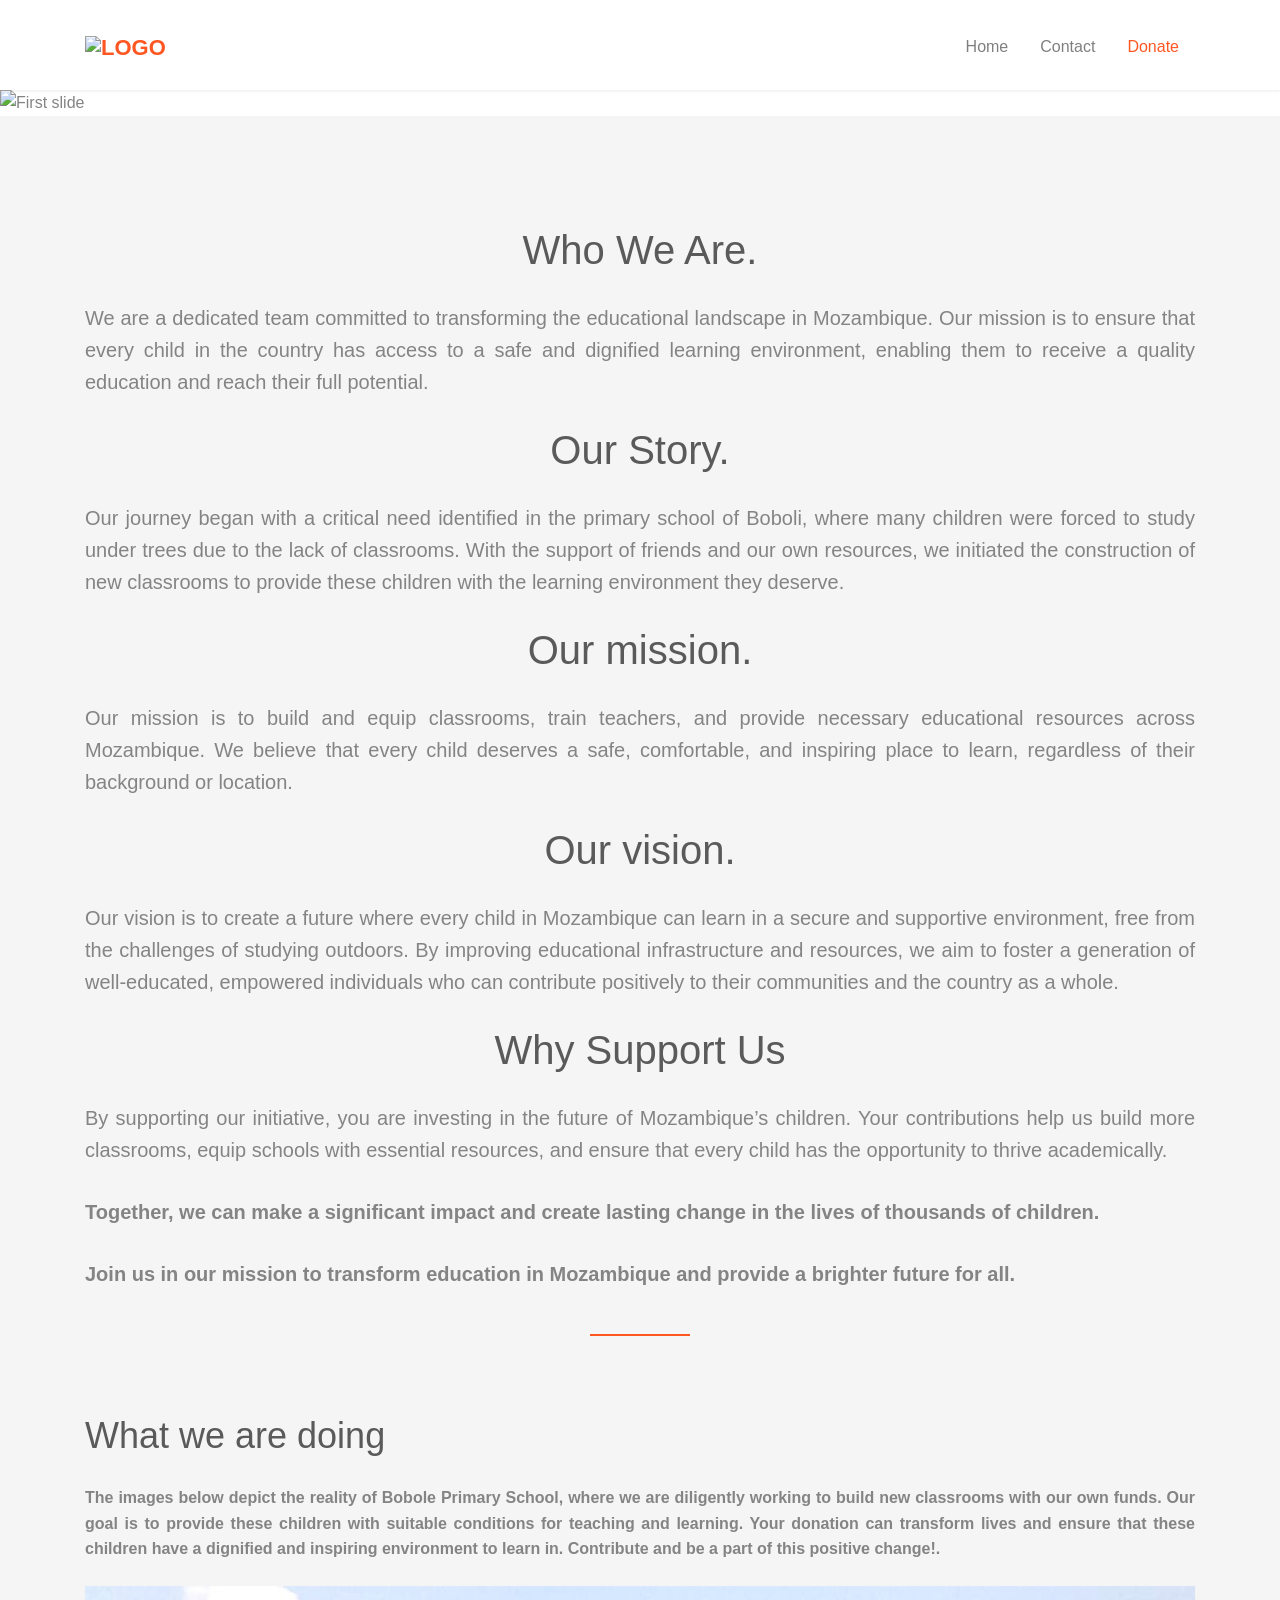
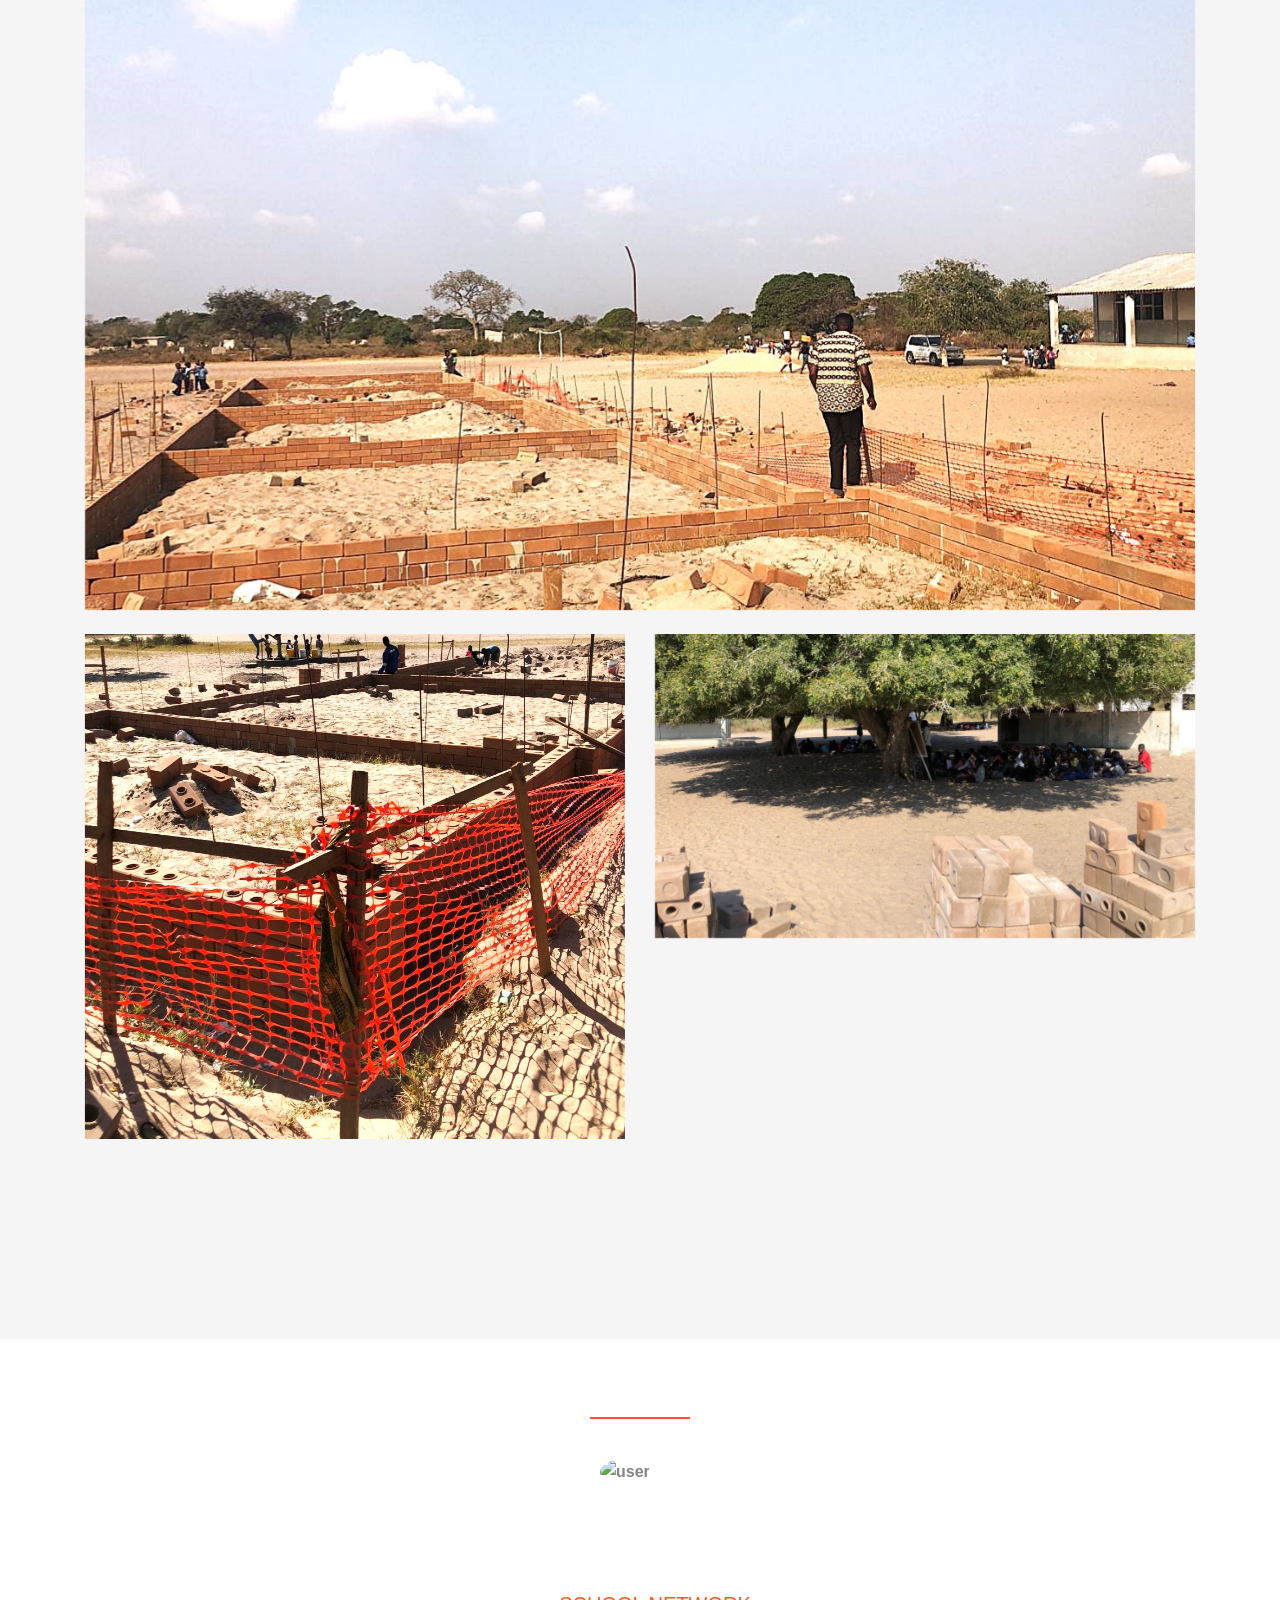
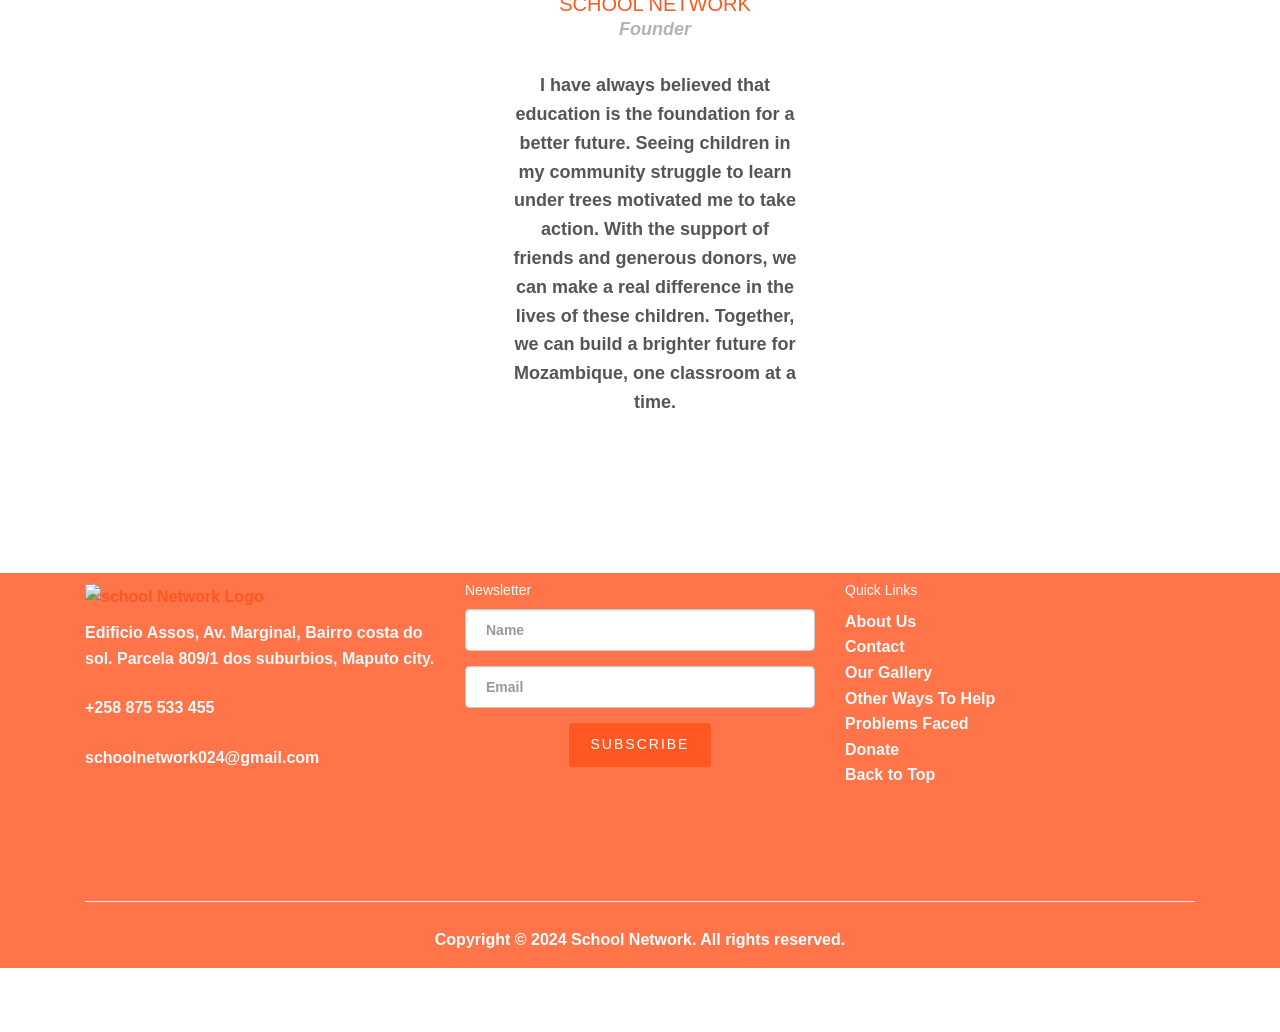
==== commit 8e9314fd: "logo 2" ====
--- a/about.html
+++ b/about.html
@@ -29,7 +29,7 @@
 				<div class="container">
 					<div class="nav-header">
 						<a href="#" class="js-fh5co-nav-toggle fh5co-nav-toggle dark"><i></i></a>
-						<h1 id="fh5co-logo"><a href="index.html"><img src="images/img/Blue Bold Typographic Aqua Water Logo (2).png" alt="logo" width="100px" height="60px"></a></h1>
+						<h1 id="fh5co-logo"><a href="index.html"><img src="images/img/semfundo.png" alt="logo" width="100px" height="60px"></a></h1>
 						<nav id="fh5co-menu-wrap" role="navigation">
 							<ul class="sf-menu" id="fh5co-primary-menu">
 								<li><a href="index.html">Home</a></li>
@@ -121,7 +121,7 @@
 						<div class="col-md-4">
 							<div class="fh5co-team text-center animate-box">
 								<figure>
-									<img src="images/img/blue bold typographic aqua water logo (2).png" alt="user">
+									<img src="images/img/semfundo.png" alt="user">
 								</figure>
 								<div>
 									<h3>SCHOOL NETWORK</h3>
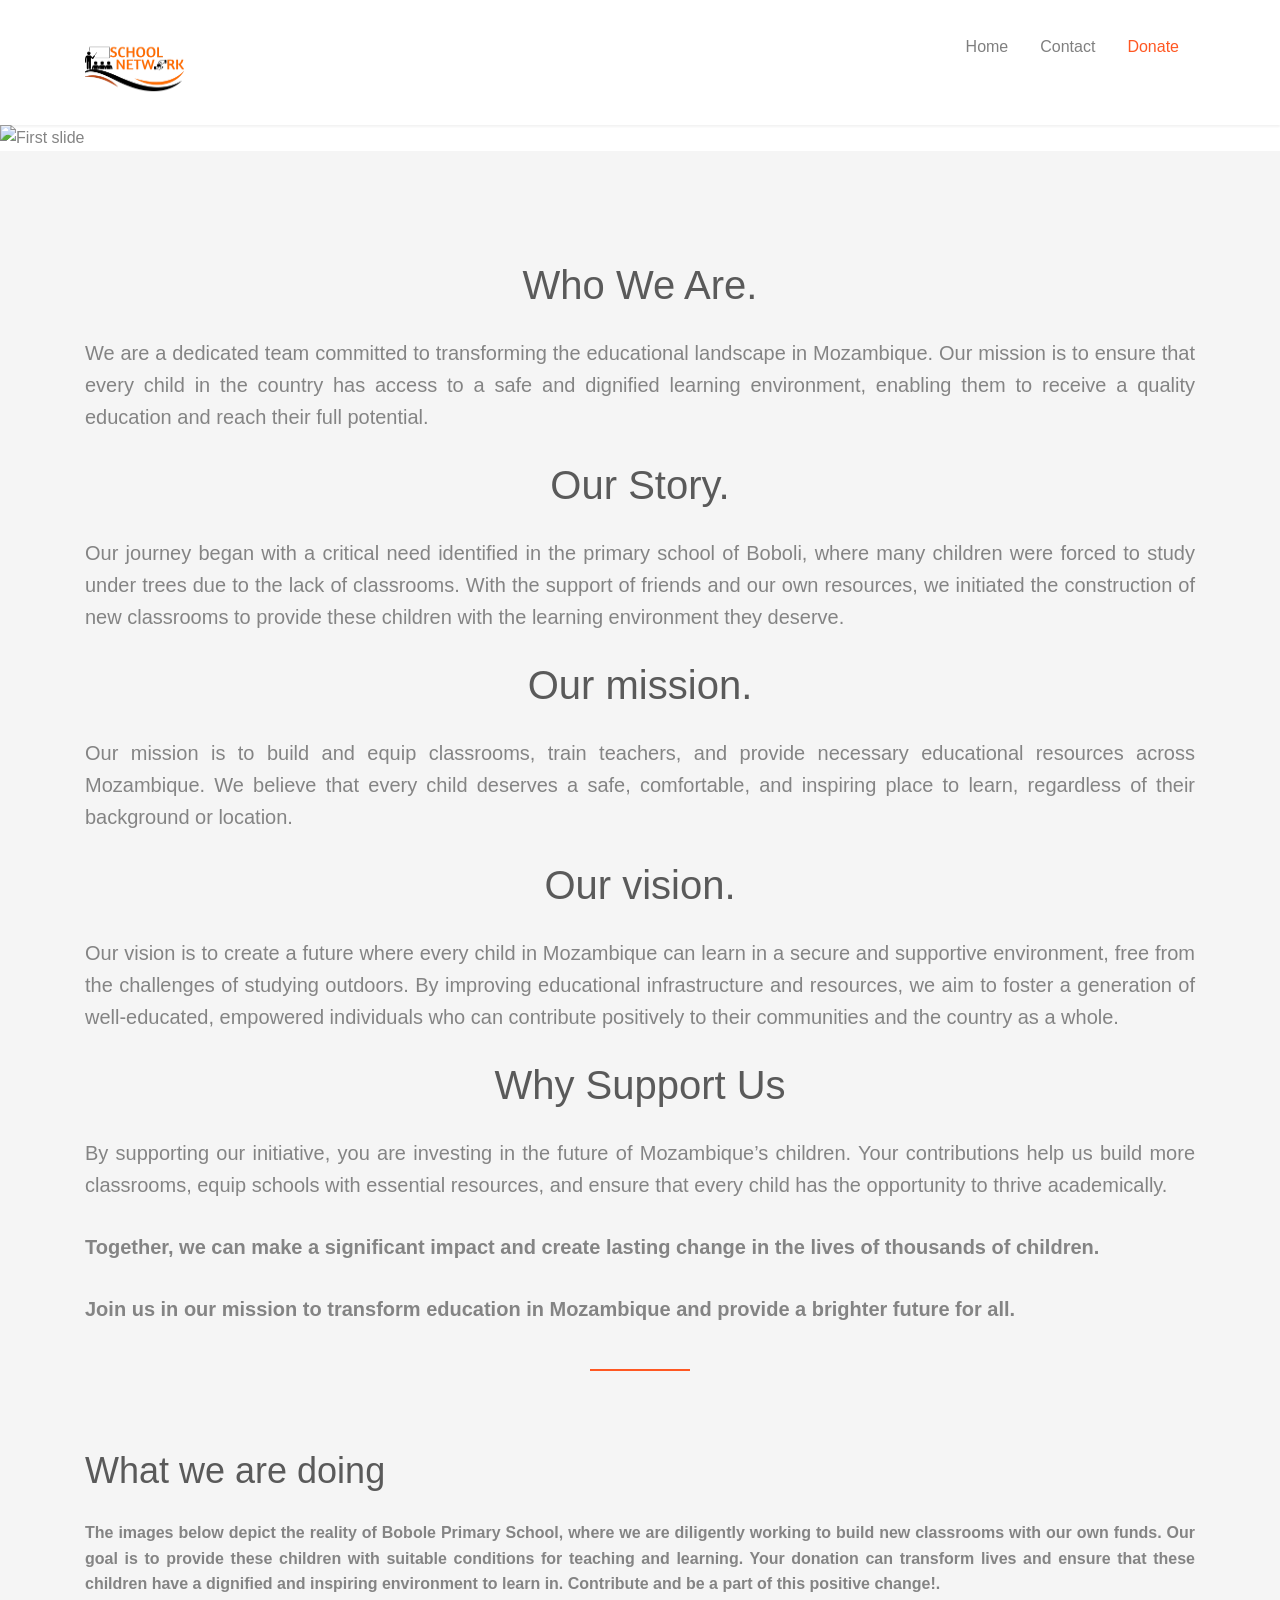
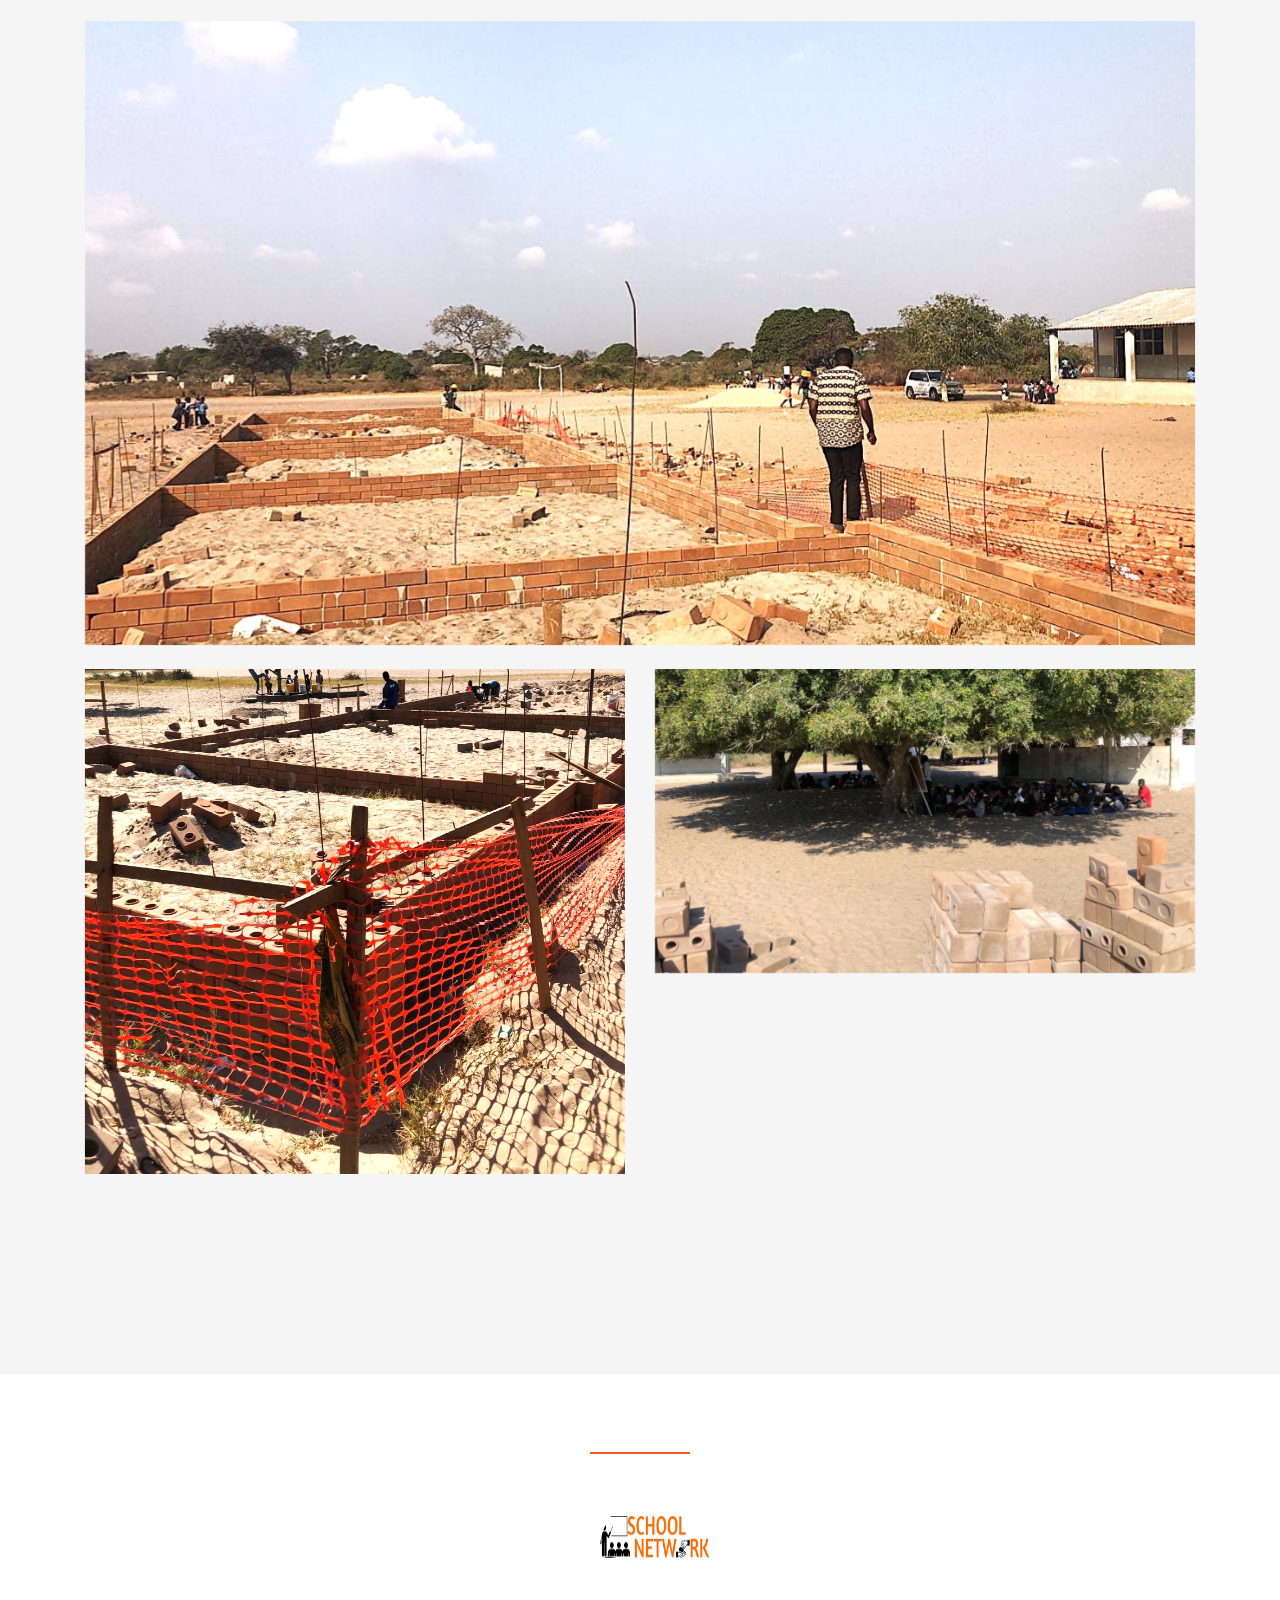
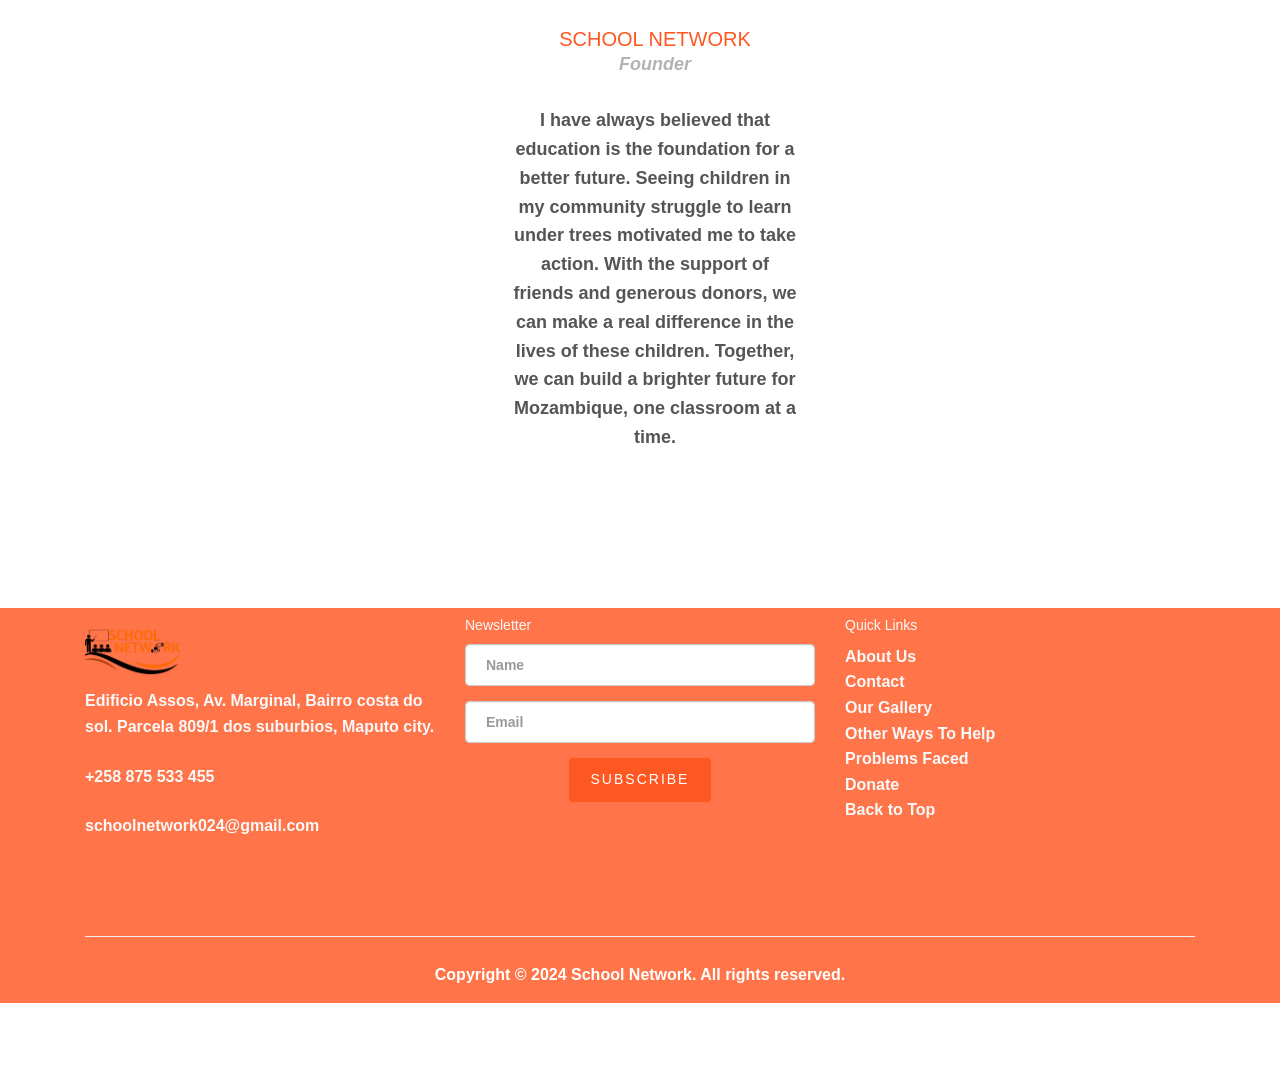
==== commit 055bcbb0: "logo fix" ====
--- a/about.html
+++ b/about.html
@@ -29,7 +29,7 @@
 				<div class="container">
 					<div class="nav-header">
 						<a href="#" class="js-fh5co-nav-toggle fh5co-nav-toggle dark"><i></i></a>
-						<h1 id="fh5co-logo"><a href="index.html"><img src="images/img/semfundo.png" alt="logo" width="100px" height="60px"></a></h1>
+					<h1 id="fh5co-logo"><a href="index.html"><img src="images/img/semfundo2.png" alt="logo" width="100px" height="60px"></a></h1>
 						<nav id="fh5co-menu-wrap" role="navigation">
 							<ul class="sf-menu" id="fh5co-primary-menu">
 								<li><a href="index.html">Home</a></li>
@@ -121,7 +121,7 @@
 						<div class="col-md-4">
 							<div class="fh5co-team text-center animate-box">
 								<figure>
-									<img src="images/img/semfundo.png" alt="user">
+									<img src="images/img/semfundo2.png" alt="user">
 								</figure>
 								<div>
 									<h3>SCHOOL NETWORK</h3>
@@ -145,7 +145,7 @@
 				  <div class="row">
 						<div class="col-12 col-md-4">
 						<a href="#" class="d-block mb-3">
-							<img src="images/SemFundo[1].png" alt="school Network Logo" height="60">
+						<img src="images/img/semfundo2.png" alt="school Network Logo" height="60">
 						</a>
 						<p class="text-light">Edificio Assos, Av. Marginal, Bairro costa do sol. Parcela 809/1 dos suburbios, Maputo city.</p>
 						<a href="tel:+258874640712"><p class="text-light">+258 875 533 455</p></a>
